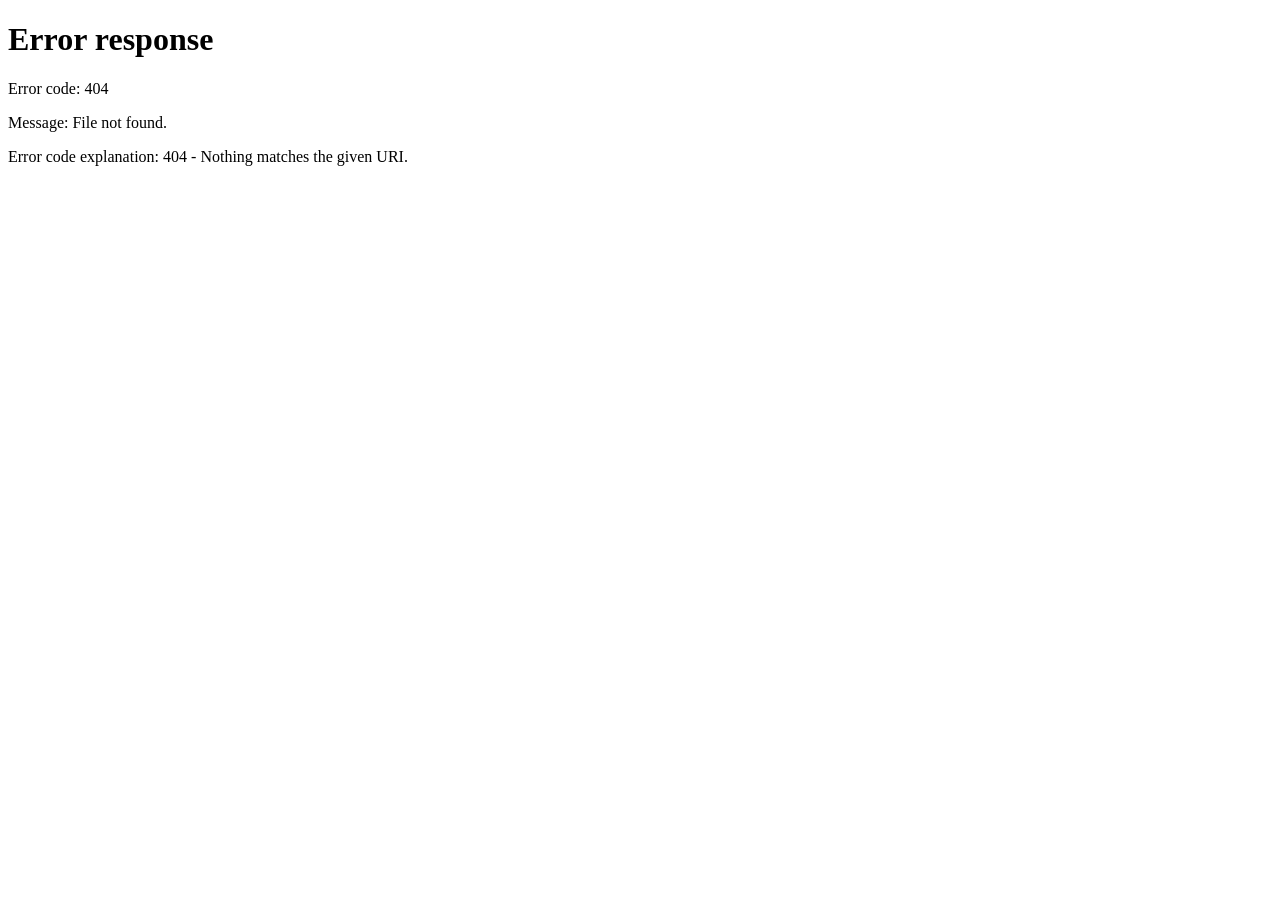
==== status-button/static/templates/index.html @ 2630aa00 "UPdating before heading to work" ====
<!DOCTYPE html>
<html lang="en">
<head>
<meta charset="UTF-8">
<meta name="viewport" content="width=device-width, initial-scale=1.0">
<title>PICO CTRL</title>
<style>
@import url('https://fonts.googleapis.com/css2?family=Share+Tech+Mono&family=Orbitron:wght@400;700;900&display=swap');
:root{
  --red:#ff2233;--green:#00ff88;--purple:#cc44ff;--black:#000;
  --bg:#050508;--panel:#0a0a10;--panel2:#0d0d16;
  --border:#1a1a2e;--bord2:#252540;
  --text:#c0c0d0;--dim:#404055;--act:#fff;
  --gr:rgba(255,34,51,.4);--gg:rgba(0,255,136,.4);--gp:rgba(204,68,255,.4);--gw:rgba(255,255,255,.15);
}
*,*::before,*::after{margin:0;padding:0;box-sizing:border-box;}
body{background:var(--bg);color:var(--text);font-family:'Share Tech Mono',monospace;min-height:100vh;display:flex;flex-direction:column;align-items:center;padding:20px 16px 60px;overflow-x:hidden;}
body::before{content:'';position:fixed;inset:0;background:repeating-linear-gradient(0deg,transparent,transparent 2px,rgba(0,0,0,.07) 2px,rgba(0,0,0,.07) 4px);pointer-events:none;z-index:9999;}
body::after{content:'';position:fixed;top:0;left:0;right:0;height:2px;background:linear-gradient(90deg,transparent,var(--green),transparent);z-index:9998;opacity:.5;}
.w{width:100%;max-width:500px;}
header{display:flex;align-items:center;justify-content:space-between;margin-bottom:20px;padding-bottom:14px;border-bottom:1px solid var(--border);}
.logo{font-family:'Orbitron',sans-serif;font-weight:900;font-size:20px;letter-spacing:8px;color:var(--act);}
.logo span{color:var(--green);text-shadow:0 0 16px var(--gg);}
.spill{display:flex;align-items:center;gap:7px;font-size:10px;letter-spacing:2px;color:var(--dim);}
.sdot{width:7px;height:7px;border-radius:50%;background:var(--dim);transition:all .4s;flex-shrink:0;}
.sdot.on{background:var(--green);box-shadow:0 0 10px var(--gg);animation:pulse 2s infinite;}
.sdot.err{background:var(--red);box-shadow:0 0 10px var(--gr);}
.sdot.bsy{background:var(--purple);box-shadow:0 0 10px var(--gp);animation:pulse .5s infinite;}
@keyframes pulse{0%,100%{opacity:1}50%{opacity:.3}}
.ip-row{display:flex;gap:6px;margin-bottom:18px;}
.ip-inp{flex:1;background:var(--panel);border:1px solid var(--border);color:var(--act);font-family:'Share Tech Mono',monospace;font-size:13px;padding:9px 13px;outline:none;letter-spacing:1px;transition:border-color .2s,box-shadow .2s;}
.ip-inp:focus{border-color:var(--green);box-shadow:0 0 0 1px var(--green);}
.ip-inp::placeholder{color:var(--dim);}
.bxs{background:transparent;border:1px solid var(--bord2);color:var(--dim);font-family:'Orbitron',sans-serif;font-size:9px;font-weight:700;letter-spacing:2px;padding:9px 12px;cursor:pointer;transition:all .2s;}
.bxs:hover,.bxs.ap{border-color:var(--green);color:var(--green);}
.bxs.ap{box-shadow:0 0 8px var(--gg);}
.bping{background:transparent;border:1px solid var(--green);color:var(--green);font-family:'Orbitron',sans-serif;font-size:9px;font-weight:700;letter-spacing:2px;padding:9px 14px;cursor:pointer;transition:all .2s;}
.bping:hover{background:var(--green);color:var(--black);box-shadow:0 0 20px var(--gg);}
.navbtn{background:transparent;border:1px solid var(--border);color:var(--dim);font-family:'Orbitron',sans-serif;font-size:8px;letter-spacing:2px;padding:5px 9px;cursor:pointer;transition:all .2s;text-decoration:none;display:inline-block;}
.navbtn:hover{border-color:var(--green);color:var(--green);}
.navbtn.exit:hover{border-color:var(--red);color:var(--red);}
.tabs{display:grid;grid-template-columns:repeat(5,1fr);border:1px solid var(--border);margin-bottom:18px;background:var(--panel);}
.tab{background:transparent;border:none;color:var(--dim);font-family:'Orbitron',sans-serif;font-size:8px;font-weight:700;letter-spacing:1px;padding:12px 2px;cursor:pointer;transition:all .2s;border-bottom:2px solid transparent;}
.tab:not(:last-child){border-right:1px solid var(--border);}
.tab.on{color:var(--act);border-bottom-color:var(--act);background:rgba(255,255,255,.02);}
.tab-panel{display:none;}.tab-panel.on{display:block;}
.lbl{font-size:9px;letter-spacing:4px;color:var(--dim);margin-bottom:8px;display:flex;align-items:center;gap:10px;}
.lbl::after{content:'';flex:1;height:1px;background:var(--border);}
/* LCD */
.lcd-wrap{display:flex;justify-content:center;margin-bottom:22px;}
.lcd-bez{width:210px;height:210px;border-radius:50%;background:radial-gradient(circle at 35% 35%,#1a1a2e,#050508);border:3px solid #111122;box-shadow:0 0 0 1px #0a0a18,0 20px 60px rgba(0,0,0,.8),inset 0 1px 0 rgba(255,255,255,.05);display:flex;align-items:center;justify-content:center;position:relative;}
.lcd-bez::before{content:'';position:absolute;inset:6px;border-radius:50%;border:1px solid rgba(255,255,255,.04);pointer-events:none;}
.lcd-scr{width:186px;height:186px;border-radius:50%;display:flex;align-items:center;justify-content:center;transition:background .5s,box-shadow .5s;overflow:hidden;background:#080810;}
.lcd-scr.cr{background:#bb0010;box-shadow:0 0 40px rgba(187,0,16,.5);}
.lcd-scr.cg{background:#005522;box-shadow:0 0 40px rgba(0,160,80,.4);}
.lcd-scr.cp{background:#550077;box-shadow:0 0 40px rgba(140,0,200,.4);}
.lcd-scr.rr{background:radial-gradient(circle,#0a0a14 52%,#bb0010 52%);}
.lcd-scr.rg{background:radial-gradient(circle,#0a0a14 52%,#005522 52%);}
.lcd-scr.rp{background:radial-gradient(circle,#0a0a14 52%,#550077 52%);}
.lcd-cnt{font-family:'Orbitron',sans-serif;font-weight:900;font-size:12px;letter-spacing:1px;text-align:center;padding:10px;line-height:1.35;color:white;z-index:2;}
.lcd-fng{font-size:44px;animation:fbnc 1.6s ease-in-out infinite;}
@keyframes fbnc{0%,100%{transform:translateY(10px)}50%{transform:translateY(-10px)}}
/* Grids */
.g3{display:grid;grid-template-columns:repeat(3,1fr);gap:7px;margin-bottom:18px;}
.g2{display:grid;grid-template-columns:1fr 1fr;gap:7px;margin-bottom:18px;}
/* State / mode / display buttons */
.sbtn{background:var(--panel);border:1px solid var(--border);color:var(--dim);font-family:'Orbitron',sans-serif;font-size:10px;font-weight:700;letter-spacing:3px;padding:13px 6px;cursor:pointer;transition:all .2s;position:relative;overflow:hidden;}
.sbtn::after{content:'';position:absolute;bottom:0;left:0;right:0;height:2px;background:currentColor;transform:scaleX(0);transition:transform .25s;}
.sbtn:hover::after,.sbtn.on::after{transform:scaleX(1);}
.sbtn.sr.on,.sbtn.sr:hover{color:var(--red);border-color:var(--red);box-shadow:0 0 18px var(--gr);}
.sbtn.sg.on,.sbtn.sg:hover{color:var(--green);border-color:var(--green);box-shadow:0 0 18px var(--gg);}
.sbtn.sp.on,.sbtn.sp:hover{color:var(--purple);border-color:var(--purple);box-shadow:0 0 18px var(--gp);}
.mbtn{background:var(--panel);border:1px solid var(--border);color:var(--dim);font-family:'Share Tech Mono',monospace;font-size:11px;letter-spacing:2px;padding:11px 6px;cursor:pointer;transition:all .2s;display:flex;flex-direction:column;align-items:center;gap:5px;}
.mico{font-size:17px;line-height:1;}
.mbtn.on,.mbtn:hover{color:var(--act);border-color:var(--act);background:rgba(255,255,255,.02);}
.dbtn{background:var(--panel);border:1px solid var(--border);color:var(--dim);font-family:'Share Tech Mono',monospace;font-size:11px;letter-spacing:2px;padding:14px 6px;cursor:pointer;transition:all .2s;display:flex;flex-direction:column;align-items:center;gap:7px;}
.dbtn .ico{font-size:22px;}
.dbtn.on,.dbtn:hover{color:var(--act);border-color:var(--act);background:rgba(255,255,255,.02);}
.dbtn.dp.on,.dbtn.dp:hover{color:var(--green);border-color:var(--green);box-shadow:0 0 14px var(--gg);}
.dbtn.df.on,.dbtn.df:hover{color:var(--red);border-color:var(--red);box-shadow:0 0 14px var(--gr);}
.dbtn.dm.on,.dbtn.dm:hover{color:var(--purple);border-color:var(--purple);box-shadow:0 0 14px var(--gp);}
/* Message */
.msgp{overflow:hidden;transition:max-height .3s,opacity .3s;max-height:0;opacity:0;}
.msgp.op{max-height:130px;opacity:1;margin-bottom:18px;}
.msgi{width:100%;background:var(--panel);border:1px solid var(--border);border-bottom:none;color:var(--act);font-family:'Orbitron',sans-serif;font-size:13px;font-weight:700;letter-spacing:2px;padding:12px 14px;outline:none;text-transform:uppercase;transition:border-color .2s;}
.msgi:focus{border-color:var(--purple);}
.msgh{background:var(--panel);border:1px solid var(--border);padding:5px 14px;font-size:9px;letter-spacing:2px;color:var(--dim);display:flex;justify-content:space-between;}
.cc{transition:color .2s;}.cc.w{color:var(--red);}
/* Transmit */
.txbtn{width:100%;background:transparent;border:1px solid var(--act);color:var(--act);font-family:'Orbitron',sans-serif;font-size:12px;font-weight:900;letter-spacing:7px;padding:15px;cursor:pointer;transition:all .25s;margin-bottom:18px;position:relative;overflow:hidden;}
.txbtn::before{content:'';position:absolute;inset:0;background:var(--act);transform:scaleX(0);transform-origin:left;transition:transform .3s;z-index:0;}
.txbtn:hover::before{transform:scaleX(1);}
.txbtn:hover{color:var(--black);}
.txbtn span{position:relative;z-index:1;}
.txbtn:disabled{border-color:var(--dim);color:var(--dim);cursor:not-allowed;}
.txbtn:disabled::before{display:none;}
/* Cards */
.card{background:var(--panel);border:1px solid var(--border);padding:14px;margin-bottom:18px;}
.ctitle{font-family:'Orbitron',sans-serif;font-size:9px;font-weight:700;letter-spacing:4px;color:var(--dim);margin-bottom:12px;display:flex;align-items:center;gap:8px;}
.ctitle::after{content:'';flex:1;height:1px;background:var(--border);}
/* Forms */
.frow{display:grid;grid-template-columns:1fr 1fr;gap:8px;margin-bottom:10px;}
.fgrp{display:flex;flex-direction:column;gap:4px;}
.flbl{font-size:9px;letter-spacing:3px;color:var(--dim);}
.fi,.fsel{background:#060609;border:1px solid var(--border);color:var(--act);font-family:'Share Tech Mono',monospace;font-size:12px;padding:8px 10px;outline:none;width:100%;transition:border-color .2s;appearance:none;}
.fi:focus,.fsel:focus{border-color:var(--green);}
.fi::placeholder{color:var(--dim);}
/* Sliders */
.srow{display:flex;flex-direction:column;gap:3px;margin-bottom:8px;}
.slbl{font-size:9px;letter-spacing:3px;color:var(--dim);display:flex;justify-content:space-between;}
input[type=range]{width:100%;accent-color:var(--green);height:4px;cursor:pointer;background:var(--border);outline:none;border:none;-webkit-appearance:none;appearance:none;border-radius:0;}
input[type=range]::-webkit-slider-thumb{-webkit-appearance:none;width:12px;height:12px;background:var(--green);box-shadow:0 0 6px var(--gg);cursor:pointer;}
/* Days */
.drow{display:grid;grid-template-columns:repeat(7,1fr);gap:4px;margin-bottom:10px;}
.dbtn2{background:#060609;border:1px solid var(--border);color:var(--dim);font-size:9px;letter-spacing:1px;padding:7px 2px;cursor:pointer;transition:all .15s;text-align:center;font-family:'Share Tech Mono',monospace;}
.dbtn2.on{color:var(--green);border-color:var(--green);background:rgba(0,255,136,.04);}
/* Small buttons */
.smbtn{background:#060609;border:1px solid var(--border);color:var(--dim);font-size:10px;letter-spacing:1px;padding:8px 4px;cursor:pointer;transition:all .15s;text-align:center;font-family:'Share Tech Mono',monospace;width:100%;}
.smbtn:hover,.smbtn.on{color:var(--act);border-color:var(--act);}
.badd{background:transparent;border:1px solid var(--green);color:var(--green);font-family:'Orbitron',sans-serif;font-size:10px;font-weight:700;letter-spacing:3px;padding:11px;cursor:pointer;transition:all .2s;width:100%;}
.badd:hover{background:var(--green);color:var(--black);box-shadow:0 0 20px var(--gg);}
.bdng{background:transparent;border:1px solid var(--red);color:var(--red);font-family:'Orbitron',sans-serif;font-size:10px;font-weight:700;letter-spacing:3px;padding:11px;cursor:pointer;transition:all .2s;width:100%;}
.bdng:hover{background:var(--red);color:var(--black);box-shadow:0 0 20px var(--gr);}
.brow{display:grid;grid-template-columns:1fr 1fr;gap:8px;margin-top:10px;}
/* Status */
.sline{font-size:10px;letter-spacing:2px;min-height:18px;margin-top:8px;transition:color .2s;}
.sline.ok{color:var(--green);}.sline.err{color:var(--red);}.sline.inf{color:var(--dim);}
/* Progress */
.prog{width:100%;height:3px;background:var(--border);margin-top:6px;display:none;}
.prog.sh{display:block;}
.pfill{height:100%;background:var(--green);transition:width .15s;width:0%;box-shadow:0 0 6px var(--gg);}
/* Drop zone */
.dz{border:2px dashed var(--bord2);padding:28px 16px;text-align:center;cursor:pointer;transition:all .2s;margin-bottom:12px;}
.dz:hover,.dz.ov{border-color:var(--green);background:rgba(0,255,136,.02);}
.dzi{font-size:30px;margin-bottom:8px;}.dzt{font-size:10px;letter-spacing:3px;color:var(--dim);}.dzs{font-size:9px;letter-spacing:2px;color:var(--dim);margin-top:4px;}
/* Image controls */
.imgc{display:none;flex-direction:column;gap:10px;}.imgc.sh{display:flex;}
.pvrow{display:grid;grid-template-columns:1fr 1fr;gap:12px;align-items:center;}
.pvlbl{font-size:9px;letter-spacing:3px;color:var(--dim);text-align:center;margin-bottom:5px;}
.srcpv{width:100%;aspect-ratio:1;object-fit:contain;border:1px solid var(--border);background:#000;display:block;}
.rclip{width:100px;height:100px;border-radius:50%;overflow:hidden;border:2px solid var(--bord2);box-shadow:0 0 20px rgba(0,0,0,.6);margin:0 auto;}
.rclip canvas{display:block;}
/* Draw canvas */
.draw-outer{display:flex;justify-content:center;background:#000;border:1px solid var(--border);padding:10px;position:relative;margin-bottom:8px;overflow:hidden;}
#drawCanvas{display:block;cursor:crosshair;image-rendering:pixelated;touch-action:none;}
.ring-ov{position:absolute;pointer-events:none;z-index:10;border-radius:50%;box-shadow:0 0 0 9999px rgba(5,5,8,.72);}
.dtrow{display:grid;grid-template-columns:repeat(4,1fr);gap:6px;margin-bottom:8px;}
.dcsrow{display:flex;gap:6px;flex-wrap:wrap;margin-bottom:8px;align-items:center;}
.csw{width:28px;height:28px;border:2px solid transparent;cursor:pointer;transition:all .15s;flex-shrink:0;}
.csw.on{border-color:var(--act);box-shadow:0 0 8px rgba(255,255,255,.4);}
.ccinp{width:28px;height:28px;cursor:pointer;border:1px solid var(--border);background:transparent;padding:0;}
.dsz{display:flex;align-items:center;gap:8px;margin-bottom:8px;}
.dszpv{width:28px;height:28px;border:1px solid var(--border);background:#000;display:flex;align-items:center;justify-content:center;flex-shrink:0;}
.dacrow{display:grid;grid-template-columns:1fr 1fr 1fr;gap:6px;margin-bottom:8px;}
/* Saved drawings grid */
.saves-grid{display:grid;grid-template-columns:repeat(3,1fr);gap:8px;margin-bottom:12px;}
.save-card{background:#060609;border:1px solid var(--border);cursor:pointer;transition:all .2s;position:relative;aspect-ratio:1;overflow:hidden;}
.save-card:hover{border-color:var(--green);box-shadow:0 0 10px var(--gg);}
.save-card canvas{display:block;width:100%;height:100%;}
.save-card .save-name{position:absolute;bottom:0;left:0;right:0;background:rgba(0,0,0,.8);font-size:8px;letter-spacing:1px;color:var(--dim);padding:3px 4px;text-overflow:ellipsis;overflow:hidden;white-space:nowrap;}
.save-card .save-del{position:absolute;top:3px;right:3px;background:rgba(255,34,51,.8);color:white;border:none;font-size:9px;width:16px;height:16px;cursor:pointer;display:none;align-items:center;justify-content:center;line-height:1;}
.save-card:hover .save-del{display:flex;}
.save-card.selected{border-color:var(--green);box-shadow:0 0 12px var(--gg);}
.no-saves{color:var(--dim);font-size:11px;letter-spacing:2px;text-align:center;padding:20px;border:1px dashed var(--border);}
/* Button config */
.btn-seq{display:flex;flex-direction:column;gap:6px;margin-bottom:12px;}
.seq-item{background:#060609;border:1px solid var(--border);padding:10px 12px;display:flex;align-items:center;gap:10px;cursor:grab;}
.seq-item:active{cursor:grabbing;}
.seq-drag{color:var(--dim);font-size:14px;flex-shrink:0;}
.seq-preview{width:32px;height:32px;border-radius:50%;flex-shrink:0;border:1px solid var(--bord2);}
.seq-info{flex:1;}
.seq-label{font-size:10px;letter-spacing:1px;color:var(--act);}
.seq-sub{font-size:9px;letter-spacing:1px;color:var(--dim);margin-top:2px;}
.seq-del{background:transparent;border:1px solid var(--border);color:var(--dim);font-size:10px;padding:4px 8px;cursor:pointer;transition:all .15s;font-family:'Share Tech Mono',monospace;}
.seq-del:hover{color:var(--red);border-color:var(--red);}
.no-seq{color:var(--dim);font-size:11px;letter-spacing:2px;text-align:center;padding:20px;border:1px dashed var(--border);margin-bottom:12px;}
/* Add screen picker */
.screen-type-row{display:grid;grid-template-columns:repeat(4,1fr);gap:6px;margin-bottom:10px;}
.stbtn{background:#060609;border:1px solid var(--border);color:var(--dim);font-size:9px;letter-spacing:1px;padding:8px 4px;cursor:pointer;transition:all .15s;text-align:center;font-family:'Share Tech Mono',monospace;}
.stbtn.on{color:var(--act);border-color:var(--act);}
/* Job list */
.jlist{display:flex;flex-direction:column;gap:6px;margin-bottom:18px;}
.jcard{background:var(--panel);border:1px solid var(--border);padding:11px 13px;display:flex;align-items:center;gap:11px;transition:border-color .2s,opacity .2s;}
.jcard.off{opacity:.35;}
.jtime{font-family:'Orbitron',sans-serif;font-weight:700;font-size:15px;color:var(--act);min-width:48px;}
.jinfo{flex:1;}
.jmeta{font-size:10px;letter-spacing:1px;display:flex;align-items:center;gap:6px;}
.jdot{width:7px;height:7px;border-radius:50%;flex-shrink:0;}
.jr{background:var(--red);box-shadow:0 0 5px var(--gr);}
.jg{background:var(--green);box-shadow:0 0 5px var(--gg);}
.jp{background:var(--purple);box-shadow:0 0 5px var(--gp);}
.jdays{font-size:9px;letter-spacing:1px;color:var(--dim);margin-top:2px;}
.jacts{display:flex;gap:5px;}
.jb{background:transparent;border:1px solid var(--border);color:var(--dim);font-size:10px;padding:4px 7px;cursor:pointer;transition:all .15s;font-family:'Share Tech Mono',monospace;}
.jb:hover{color:var(--act);border-color:var(--act);}
.jb.del:hover{color:var(--red);border-color:var(--red);}
.jb.tog:hover{color:var(--green);border-color:var(--green);}
.nojobs{color:var(--dim);font-size:11px;letter-spacing:2px;text-align:center;padding:28px 16px;border:1px dashed var(--border);}
/* Colour picker row */
.colour-pick-row{display:flex;gap:6px;flex-wrap:wrap;margin-bottom:10px;}
.cpick{width:28px;height:28px;border:2px solid transparent;cursor:pointer;transition:all .15s;flex-shrink:0;}
.cpick.on{border-color:var(--act);box-shadow:0 0 8px rgba(255,255,255,.4);}
/* Log */
.logw{margin-top:4px;}
.log{background:var(--panel);border:1px solid var(--border);padding:10px;height:110px;overflow-y:auto;font-size:10px;line-height:1.9;letter-spacing:1px;}
.log::-webkit-scrollbar{width:3px;}
.log::-webkit-scrollbar-thumb{background:var(--border);}
.lr{display:flex;gap:10px;}
.lt{color:var(--dim);flex-shrink:0;}
.lm.ok{color:var(--green);}.lm.err{color:var(--red);}.lm.inf{color:var(--text);}
.spin{display:inline-block;width:10px;height:10px;border:2px solid currentColor;border-top-color:transparent;border-radius:50%;animation:sp .6s linear infinite;vertical-align:middle;margin-right:5px;}
@keyframes sp{to{transform:rotate(360deg)}}
</style>
</head>
<body>
<div class="w">

<header>
  <div class="logo">PICO<span>CTRL</span></div>
  <div style="display:flex;align-items:center;gap:10px;">
    <span id="userBadge" style="font-size:9px;letter-spacing:2px;color:var(--dim);"></span>
    <div class="spill"><div class="sdot" id="sDot"></div><span id="sTxt">OFFLINE</span></div>
    <a class="navbtn" href="/local">LOCAL</a>
    <a class="navbtn" href="/settings">SETTINGS</a>
    <button class="navbtn exit" onclick="doLogout()">EXIT</button>
  </div>
</header>

<div class="ip-row">
  <input class="ip-inp" id="ipIn" type="text" placeholder="192.168.1.52" value="192.168.1.52"/>
  <button class="bping" onclick="ping()">PING</button>
  <button class="bxs" id="pollBtn" onclick="togglePoll()">POLL</button>
  <button class="bxs" onclick="rebootPico()" style="border-color:var(--red);color:var(--red)">REBOOT</button>
</div>

<div class="tabs">
  <button class="tab on"  onclick="switchTab('ctrl')">CTRL</button>
  <button class="tab"     onclick="switchTab('media')">MEDIA</button>
  <button class="tab"     onclick="switchTab('draw')">DRAW</button>
  <button class="tab"     onclick="switchTab('btn')">BTN</button>
  <button class="tab"     onclick="switchTab('sched')">SCHED</button>
</div>

<!-- ═══════════ CONTROL ═══════════ -->
<div class="tab-panel on" id="tab-ctrl">
  <div class="lcd-wrap">
    <div class="lcd-bez">
      <div class="lcd-scr cg" id="lcdScr"><div class="lcd-cnt" id="lcdCnt"></div></div>
    </div>
  </div>
  <div class="lbl">Colour State</div>
  <div class="g3">
    <button class="sbtn sr"    onclick="selSt('red')">RED</button>
    <button class="sbtn sg on" onclick="selSt('green')">GREEN</button>
    <button class="sbtn sp"    onclick="selSt('purple')">PURPLE</button>
  </div>
  <div class="lbl">Display Mode</div>
  <div class="g3">
    <button class="mbtn on" data-m="solid" onclick="selMd('solid')"><span class="mico">◼</span>SOLID</button>
    <button class="mbtn" data-m="ring"     onclick="selMd('ring')"><span class="mico">◯</span>RING</button>
    <button class="mbtn" data-m="flash"    onclick="selMd('flash')"><span class="mico">⚡</span>FLASH</button>
  </div>
  <div class="lbl">Display Type</div>
  <div style="display:grid;grid-template-columns:1fr 1fr 1fr 1fr;gap:6px;margin-bottom:18px">
    <button class="dbtn dp on" onclick="selDp('plain')"><span class="ico">🎨</span>PLAIN</button>
    <button class="dbtn df"    onclick="selDp('finger')"><span class="ico">🖕</span>FINGER</button>
    <button class="dbtn dm"    onclick="selDp('message')" style="grid-column:span 2"><span class="ico">💬</span>MESSAGE</button>
  </div>
  <div class="msgp" id="msgP">
    <input class="msgi" id="msgI" type="text" maxlength="28" placeholder="TYPE YOUR MESSAGE..." oninput="onMsg()"/>
    <div class="msgh"><span>MAX 28 · AUTO SIZED</span><span class="cc" id="cc">0 / 28</span></div>
  </div>
  <button class="txbtn" id="txBtn" onclick="transmit()"><span id="txLbl">TRANSMIT</span></button>
</div>

<!-- ═══════════ MEDIA ═══════════ -->
<div class="tab-panel" id="tab-media">
  <div class="card">
    <div class="ctitle">GIF565 FROM PICO FLASH</div>
    <div style="font-size:9px;letter-spacing:2px;color:var(--dim);margin-bottom:10px;line-height:1.8">
      CONVERT: python gif_converter.py anim.gif out.gif565<br>
      UPLOAD: mpremote cp out.gif565 :out.gif565
    </div>
    <div class="fgrp" style="margin-bottom:10px">
      <label class="flbl">FILE PATH ON PICO</label>
      <input class="fi" id="gif565P" type="text" placeholder="output.gif565"/>
    </div>
    <div class="brow">
      <button class="badd" onclick="playGif565()">▶ PLAY</button>
      <button class="bdng" onclick="clearMedia()">✕ CLEAR</button>
    </div>
    <div class="sline inf" id="gif565St"></div>
  </div>
  <div class="card">
    <div class="ctitle">IMAGE FROM URL</div>
    <div class="fgrp" style="margin-bottom:8px">
      <label class="flbl">URL (.bmp or .bin)</label>
      <input class="fi" id="imgUrlI" type="text" placeholder="http://192.168.1.x:8080/photo.bmp"/>
    </div>
    <div class="brow">
      <button class="badd" onclick="loadImgUrl()">▶ LOAD</button>
      <button class="bdng" onclick="clearMedia()">✕ CLEAR</button>
    </div>
    <div class="sline inf" id="imgUrlSt"></div>
  </div>
  <div class="card">
    <div class="ctitle">UPLOAD &amp; FORMAT IMAGE</div>
    <div class="dz" id="dz" onclick="document.getElementById('fIn').click()" ondragover="onDragOv(event)" ondragleave="onDragLv(event)" ondrop="onDrop(event)">
      <div class="dzi">🖼</div><div class="dzt">DROP IMAGE OR CLICK TO BROWSE</div><div class="dzs">PNG · JPG · GIF · WEBP · BMP</div>
      <input type="file" id="fIn" accept="image/*" style="display:none" onchange="onFSel(event)"/>
    </div>
    <div class="imgc" id="imgC">
      <div class="pvrow">
        <div><div class="pvlbl">SOURCE</div><canvas id="srcC" class="srcpv"></canvas></div>
        <div><div class="pvlbl">PREVIEW</div><div class="rclip"><canvas id="pvC" width="100" height="100"></canvas></div></div>
      </div>
      <div><div class="flbl" style="margin-bottom:5px">FIT MODE</div>
        <div style="display:grid;grid-template-columns:repeat(3,1fr);gap:6px">
          <button class="smbtn on" id="fitFill"    onclick="setFit('fill')">⬛ FILL</button>
          <button class="smbtn"    id="fitFit"     onclick="setFit('fit')">🔲 FIT</button>
          <button class="smbtn"    id="fitStretch" onclick="setFit('stretch')">↔ STRETCH</button>
        </div>
      </div>
      <div class="srow"><div class="slbl"><span>BRIGHTNESS</span><span id="brV">100</span></div><input type="range" id="brS" min="20" max="200" value="100" oninput="onAdj()"/></div>
      <div class="srow"><div class="slbl"><span>CONTRAST</span><span id="coV">100</span></div><input type="range" id="coS" min="20" max="200" value="100" oninput="onAdj()"/></div>
      <div class="srow"><div class="slbl"><span>SATURATION</span><span id="saV">100</span></div><input type="range" id="saS" min="0" max="200" value="100" oninput="onAdj()"/></div>
      <div><div class="flbl" style="margin-bottom:5px">ROTATION</div>
        <div style="display:grid;grid-template-columns:repeat(4,1fr);gap:4px">
          <button class="smbtn on" id="rot0"   onclick="setRot(0)">0°</button>
          <button class="smbtn"    id="rot90"  onclick="setRot(90)">90°</button>
          <button class="smbtn"    id="rot180" onclick="setRot(180)">180°</button>
          <button class="smbtn"    id="rot270" onclick="setRot(270)">270°</button>
        </div>
      </div>
      <div><div class="flbl" style="margin-bottom:5px">FLIP</div>
        <div style="display:grid;grid-template-columns:1fr 1fr;gap:6px">
          <button class="smbtn" id="flipH" onclick="toggleFlip('h')">↔ FLIP H</button>
          <button class="smbtn" id="flipV" onclick="toggleFlip('v')">↕ FLIP V</button>
        </div>
      </div>
      <div class="brow">
        <button class="badd" onclick="sendUpload()">▶ SEND TO PICO</button>
        <button class="bdng" onclick="clearUpload()">✕ CLEAR</button>
      </div>
      <div class="prog" id="upProg"><div class="pfill" id="upFill"></div></div>
      <div class="sline inf" id="upSt"></div>
    </div>
  </div>
</div>

<!-- ═══════════ DRAW ═══════════ -->
<div class="tab-panel" id="tab-draw">
  <div class="card">
    <div class="ctitle">DRAW FOR DISPLAY</div>
    <div class="draw-outer">
      <canvas id="drawCanvas" width="240" height="240" style="width:240px;height:240px;"></canvas>
      <div class="ring-ov" id="ringOv" style="width:240px;height:240px;top:10px;left:50%;transform:translateX(-50%);"></div>
    </div>
    <div style="font-size:9px;letter-spacing:2px;color:var(--dim);text-align:center;margin-bottom:10px">240×240 · ROUND DISPLAY PREVIEW</div>

    <div class="lbl">Tool</div>
    <div class="dtrow">
      <button class="smbtn on" id="tPen"     onclick="setTool('pen')">✏ PEN</button>
      <button class="smbtn"    id="tLine"    onclick="setTool('line')">╱ LINE</button>
      <button class="smbtn"    id="tRect"    onclick="setTool('rect')">▭ RECT</button>
      <button class="smbtn"    id="tCircle"  onclick="setTool('circle')">○ CIRC</button>
      <button class="smbtn"    id="tFill"    onclick="setTool('fill')">🪣 FILL</button>
      <button class="smbtn"    id="tEraser"  onclick="setTool('eraser')">◻ ERASE</button>
      <button class="smbtn"    id="tEyedrop" onclick="setTool('eyedrop')">💉 PICK</button>
      <button class="smbtn"    id="tText"    onclick="setTool('text')">T TEXT</button>
    </div>

    <div class="lbl">Colour</div>
    <div class="dcsrow" id="palette">
      <div class="csw on" style="background:#fff"    onclick="setCol('#ffffff')" data-c="#ffffff"></div>
      <div class="csw"    style="background:#ff2233" onclick="setCol('#ff2233')" data-c="#ff2233"></div>
      <div class="csw"    style="background:#00ff88" onclick="setCol('#00ff88')" data-c="#00ff88"></div>
      <div class="csw"    style="background:#cc44ff" onclick="setCol('#cc44ff')" data-c="#cc44ff"></div>
      <div class="csw"    style="background:#ffee00" onclick="setCol('#ffee00')" data-c="#ffee00"></div>
      <div class="csw"    style="background:#00ccff" onclick="setCol('#00ccff')" data-c="#00ccff"></div>
      <div class="csw"    style="background:#ff8800" onclick="setCol('#ff8800')" data-c="#ff8800"></div>
      <div class="csw"    style="background:#000;border-color:#333" onclick="setCol('#000000')" data-c="#000000"></div>
      <input type="color" class="ccinp" id="custCol" value="#ffffff" oninput="setCol(this.value)"/>
    </div>

    <div class="lbl">Brush Size</div>
    <div class="dsz">
      <div class="dszpv"><div id="szDot" style="border-radius:50%;background:white;width:4px;height:4px;"></div></div>
      <input type="range" id="szS" min="1" max="40" value="4" oninput="onSz()" style="flex:1"/>
      <span style="font-size:11px;color:var(--dim);min-width:24px" id="szV">4</span>
    </div>

    <div id="txtPanel" style="display:none;margin-bottom:8px">
      <div class="flbl" style="margin-bottom:4px">TEXT TO STAMP</div>
      <input class="fi" id="drawTxt" type="text" placeholder="Type then click canvas..."/>
    </div>

    <div class="lbl">Canvas Actions</div>
    <div class="dacrow">
      <button class="smbtn" onclick="undoDr()">↩ UNDO</button>
      <button class="smbtn" onclick="clearDr()">🗑 CLEAR</button>
      <button class="smbtn" onclick="fillBg()">■ FILL BG</button>
    </div>

    <div class="frow">
      <div class="fgrp">
        <label class="flbl">BACKGROUND</label>
        <input type="color" id="bgCol" value="#000000" class="fi" style="height:36px;padding:2px 6px;cursor:pointer"/>
      </div>
      <div class="fgrp">
        <label class="flbl">RING GUIDE</label>
        <button class="smbtn on" id="rgBtn" onclick="toggleRing()" style="height:36px">◯ ON</button>
      </div>
    </div>

    <div class="brow" style="margin-bottom:10px">
      <button class="badd" onclick="sendDraw()">▶ SEND TO PICO</button>
      <button class="badd" style="border-color:var(--purple);color:var(--purple)" onclick="openSaveDialog()">💾 SAVE</button>
    </div>
    <div class="prog" id="drProg"><div class="pfill" id="drFill"></div></div>
    <div class="sline inf" id="drSt"></div>
  </div>

  <!-- Save dialog -->
  <div class="card" id="saveDialog" style="display:none">
    <div class="ctitle">SAVE DRAWING</div>
    <div class="fgrp" style="margin-bottom:10px">
      <label class="flbl">NAME</label>
      <input class="fi" id="saveNameI" type="text" placeholder="MY DRAWING" maxlength="20"/>
    </div>
    <div class="brow">
      <button class="badd" onclick="confirmSave()">💾 SAVE</button>
      <button class="bdng" onclick="closeSaveDialog()">✕ CANCEL</button>
    </div>
  </div>

  <!-- Saved drawings -->
  <div class="card">
    <div class="ctitle">SAVED DRAWINGS</div>
    <div id="savesGrid" class="saves-grid"><div class="no-saves" style="grid-column:span 3">NO SAVED DRAWINGS</div></div>
    <div class="sline inf" id="savesSt"></div>
  </div>
</div>

<!-- ═══════════ BUTTON CONFIG ═══════════ -->
<div class="tab-panel" id="tab-btn">
  <div class="card">
    <div class="ctitle">BUTTON SEQUENCE</div>
    <div style="font-size:9px;letter-spacing:2px;color:var(--dim);margin-bottom:12px;line-height:1.8">
      CLICKING THE BUTTON CYCLES THROUGH THIS LIST IN ORDER.
      DRAG ITEMS TO REORDER.
    </div>
    <div id="btnSeq" class="btn-seq"><div class="no-seq">NO SCREENS IN SEQUENCE</div></div>
    <div class="brow" style="margin-bottom:0">
      <button class="badd" onclick="pushSeqToPico()">▶ APPLY TO PICO</button>
      <button class="bdng" onclick="clearSeq()">✕ CLEAR ALL</button>
    </div>
    <div class="sline inf" id="seqSt"></div>
  </div>

  <div class="card">
    <div class="ctitle">ADD SCREEN</div>
    <div class="screen-type-row">
      <button class="stbtn on" id="stColour"  onclick="setScreenType('colour')">🎨 COLOUR</button>
      <button class="stbtn"    id="stFinger"  onclick="setScreenType('finger')">🖕 FINGER</button>
      <button class="stbtn"    id="stMessage" onclick="setScreenType('message')">💬 MSG</button>
      <button class="stbtn"    id="stSaved"   onclick="setScreenType('saved')">🖼 SAVED</button>
    </div>

    <!-- Colour picker -->
    <div id="addColourPanel">
      <div class="flbl" style="margin-bottom:6px">COLOUR</div>
      <div class="colour-pick-row">
        <div class="cpick on" style="background:#bb0010" data-col="red"    onclick="setAddCol('red')"></div>
        <div class="cpick"    style="background:#005522" data-col="green"  onclick="setAddCol('green')"></div>
        <div class="cpick"    style="background:#550077" data-col="purple" onclick="setAddCol('purple')"></div>
      </div>
      <div class="flbl" style="margin-bottom:6px">MODE</div>
      <div style="display:grid;grid-template-columns:repeat(3,1fr);gap:6px;margin-bottom:10px">
        <button class="smbtn on" id="addMdSolid" onclick="setAddMode('solid')">◼ SOLID</button>
        <button class="smbtn"    id="addMdRing"  onclick="setAddMode('ring')">◯ RING</button>
        <button class="smbtn"    id="addMdFlash" onclick="setAddMode('flash')">⚡ FLASH</button>
      </div>
    </div>

    <!-- Message panel -->
    <div id="addMsgPanel" style="display:none">
      <div class="flbl" style="margin-bottom:6px">COLOUR</div>
      <div class="colour-pick-row">
        <div class="cpick on" style="background:#bb0010" data-col="red"    onclick="setAddCol('red')"></div>
        <div class="cpick"    style="background:#005522" data-col="green"  onclick="setAddCol('green')"></div>
        <div class="cpick"    style="background:#550077" data-col="purple" onclick="setAddCol('purple')"></div>
      </div>
      <div class="fgrp" style="margin-bottom:10px">
        <label class="flbl">MESSAGE TEXT</label>
        <input class="fi" id="addMsgTxt" type="text" maxlength="28" placeholder="YOUR MESSAGE..." style="text-transform:uppercase"/>
      </div>
    </div>

    <!-- Saved drawings panel -->
    <div id="addSavedPanel" style="display:none">
      <div class="flbl" style="margin-bottom:6px">SELECT SAVED DRAWING</div>
      <div id="addSavedGrid" class="saves-grid" style="margin-bottom:10px">
        <div class="no-saves" style="grid-column:span 3">NO SAVED DRAWINGS</div>
      </div>
    </div>

    <button class="badd" onclick="addToSeq()">+ ADD TO SEQUENCE</button>
    <div class="sline inf" id="addSt"></div>
  </div>
</div>

<!-- ═══════════ SCHEDULE ═══════════ -->
<div class="tab-panel" id="tab-sched">
  <div class="card">
  <div class="ctitle">DEVICE SETTINGS</div>

  <div class="fgrp" style="margin-bottom:10px">
    <label class="flbl">HOSTNAME</label>
    <input class="fi" id="cfgHostname" type="text" maxlength="32"
           placeholder="picoctrl"
           style="text-transform:lowercase;letter-spacing:2px"/>
    <div style="font-size:9px;letter-spacing:2px;color:var(--dim);margin-top:4px">
      DEVICE WILL BE REACHABLE AT &lt;HOSTNAME&gt;.LOCAL AFTER REBOOT
    </div>
  </div>

  <div class="fgrp" style="margin-bottom:10px">
    <label class="flbl">WIFI SSID</label>
    <input class="fi" id="cfgSsid" type="text" maxlength="64" placeholder="Network name"/>
  </div>

  <div class="fgrp" style="margin-bottom:10px">
    <label class="flbl">WIFI PASSWORD</label>
    <input class="fi" id="cfgPass" type="password" maxlength="64" placeholder="Leave blank to keep current"/>
  </div>

  <div class="brow">
    <button class="badd"  onclick="saveDeviceConfig()">💾 SAVE</button>
    <button class="bxs"   onclick="loadDeviceConfig()" style="width:100%">↓ LOAD CURRENT</button>
  </div>
  <div class="sline inf" id="cfgSt"></div>
</div>
  <div class="card">
  <div class="ctitle">CLOCK SYNC</div>
  <div style="font-size:9px;letter-spacing:2px;color:var(--dim);margin-bottom:10px;line-height:1.8">
    PICO HAS NO BATTERY — CLOCK RESETS ON REBOOT.<br>
    SYNC FROM BROWSER OR USE NTP ON BOOT.
  </div>
  <div class="brow">
    <button class="badd" onclick="syncTime()">⏱ SYNC FROM BROWSER</button>
    <button class="bxs" style="width:100%" onclick="getTime()">? CHECK TIME</button>
  </div>
  <div class="sline inf" id="timeSt"></div>
</div>

  <div class="card">
    <div class="ctitle">NEW JOB</div>
    <div class="frow">
      <div class="fgrp"><label class="flbl">HOUR (0–23)</label><input class="fi" id="sHr" type="number" min="0" max="23" value="9"/></div>
      <div class="fgrp"><label class="flbl">MINUTE (0–59)</label><input class="fi" id="sMn" type="number" min="0" max="59" value="0"/></div>
    </div>
    <div class="flbl" style="margin-bottom:5px">DAYS (empty = every day)</div>
    <div class="drow" id="dRow">
      <button class="dbtn2" data-d="0" onclick="togDay(0)">MON</button>
      <button class="dbtn2" data-d="1" onclick="togDay(1)">TUE</button>
      <button class="dbtn2" data-d="2" onclick="togDay(2)">WED</button>
      <button class="dbtn2" data-d="3" onclick="togDay(3)">THU</button>
      <button class="dbtn2" data-d="4" onclick="togDay(4)">FRI</button>
      <button class="dbtn2" data-d="5" onclick="togDay(5)">SAT</button>
      <button class="dbtn2" data-d="6" onclick="togDay(6)">SUN</button>
    </div>
    <div class="frow">
      <div class="fgrp"><label class="flbl">COLOUR</label>
        <select class="fsel" id="sSt"><option value="red">RED</option><option value="green" selected>GREEN</option><option value="purple">PURPLE</option></select>
      </div>
      <div class="fgrp"><label class="flbl">MODE</label>
        <select class="fsel" id="sMo"><option value="solid" selected>SOLID</option><option value="ring">RING</option><option value="flash">FLASH</option></select>
      </div>
    </div>
    <div class="fgrp" style="margin-bottom:10px">
      <label class="flbl">DISPLAY TYPE</label>
      <select class="fsel" id="sDp" onchange="onScDisp()"><option value="plain">PLAIN</option><option value="finger">FINGER 🖕</option><option value="message">MESSAGE 💬</option></select>
    </div>
    <div id="sMsgW" style="display:none" class="fgrp" style="margin-bottom:10px">
      <label class="flbl">MESSAGE</label>
      <input class="fi" id="sMsg" type="text" maxlength="28" placeholder="YOUR MESSAGE..." style="text-transform:uppercase"/>
    </div>
    <button class="badd" onclick="addJob()">+ ADD JOB</button>
    <div class="sline inf" id="scSt"></div>
  </div>
  <div class="lbl">Scheduled Jobs</div>
  <div class="jlist" id="jList"><div class="nojobs">NO JOBS SCHEDULED</div></div>
</div>

<!-- Log -->
<div class="logw">
  <div class="lbl" style="margin-top:6px">Activity Log</div>
  <div class="log" id="log"></div>
</div>

</div>
<script>
// ════════════════════════════════════
// AUTH
// ════════════════════════════════════
const _picoAuth = (function() {
  try { return JSON.parse(sessionStorage.getItem('pico_auth') || 'null'); } catch { return null; }
})();
if (!_picoAuth || !_picoAuth.token) {
  window.location.href = '/login';
  throw new Error('unauthenticated');
}
// Inject auth header into every fetch
const _origFetch = window.fetch;
window.fetch = function(url, opts) {
  opts = Object.assign({}, opts);
  opts.headers = Object.assign({'Authorization': 'Bearer ' + _picoAuth.token}, opts.headers || {});
  return _origFetch(url, opts);
};
// Show user badge
document.getElementById('userBadge').textContent = (_picoAuth.name || '').toUpperCase() + ' · ' + (_picoAuth.role || '').toUpperCase();

async function doLogout() {
  try { await _origFetch('/logout', {method:'POST',headers:{'Content-Type':'application/json','Authorization':'Bearer '+_picoAuth.token},body:'{}'}); } catch {}
  sessionStorage.removeItem('pico_auth');
  window.location.href = '/login';
}

// ════════════════════════════════════
// CORE
// ════════════════════════════════════
let curSt='green',curMd='solid',curDp='plain',pollT=null,schedDays=[];
const DAYS=['MON','TUE','WED','THU','FRI','SAT','SUN'];
function ip(){return document.getElementById('ipIn').value.trim()||'192.168.1.52';}

async function loadDeviceConfig() {
  const st = document.getElementById('cfgSt');
  try {
    const r = await fetch(`http://${ip()}/config/device`,
                          { signal: AbortSignal.timeout(3000) });
    const d = await r.json();
    if (!r.ok) throw new Error(d.error);
    document.getElementById('cfgHostname').value = d.hostname || '';
    document.getElementById('cfgSsid').value     = d.wifi_ssid || '';
    document.getElementById('cfgPass').value      = '';
    st.className   = 'sline ok';
    st.textContent = `✓ HOSTNAME: ${d.hostname}.local`;
    lg(`Device config loaded: ${d.hostname}`, 'ok');
  } catch(e) {
    st.className   = 'sline err';
    st.textContent = `✗ ${e.message}`;
  }
}

async function saveDeviceConfig() {
  const st       = document.getElementById('cfgSt');
  const hostname = document.getElementById('cfgHostname').value.trim().toLowerCase();
  const ssid     = document.getElementById('cfgSsid').value.trim();
  const pass     = document.getElementById('cfgPass').value;

  if (!hostname) { st.className='sline err'; st.textContent='Hostname required'; return; }

  const body = { hostname };
  if (ssid) body.wifi_ssid = ssid;
  if (pass) body.wifi_password = pass;

  st.className   = 'sline inf';
  st.textContent = 'SAVING...';

  try {
    const r = await fetch(`http://${ip()}/config/device`, {
      method:  'POST',
      headers: { 'Content-Type': 'application/json' },
      body:    JSON.stringify(body),
      signal:  AbortSignal.timeout(5000)
    });
    const d = await r.json();
    if (!r.ok) throw new Error(d.error);

    st.className   = 'sline ok';
    st.textContent = `✓ SAVED · ${d.hostname}.local · REBOOT TO APPLY`;
    lg(`✓ Hostname: ${d.hostname}`, 'ok');

    // Update the IP input hint
    document.getElementById('ipIn').placeholder = `${d.hostname}.local or IP`;

  } catch(e) {
    st.className   = 'sline err';
    st.textContent = `✗ ${e.message}`;
    lg(`✗ Config: ${e.message}`, 'err');
  }
}
function lg(m,t='inf'){
  const el=document.getElementById('log'),n=new Date().toTimeString().slice(0,8);
  const r=document.createElement('div');r.className='lr';
  r.innerHTML=`<span class="lt">${n}</span><span class="lm ${t}">${m}</span>`;
  el.appendChild(r);el.scrollTop=el.scrollHeight;
}

async function syncTime() {
  const st = document.getElementById('timeSt');
  const now = new Date();
  // JS weekday: 0=Sun, MicroPython: 0=Mon — convert
  const weekday = (now.getDay() + 6) % 7;
  const body = {
    year: now.getFullYear(), month: now.getMonth() + 1,
    day: now.getDate(), weekday,
    hour: now.getHours(), minute: now.getMinutes(),
    second: now.getSeconds()
  };
  try {
    const r = await fetch(`http://${ip()}/time`, {
      method: 'POST', headers: {'Content-Type': 'application/json'},
      body: JSON.stringify(body), signal: AbortSignal.timeout(5000)
    });
    const d = await r.json();
    if (!r.ok) throw new Error(d.error);
    st.className = 'sline ok';
    st.textContent = `✓ SYNCED ${String(d.hour).padStart(2,'0')}:${String(d.minute).padStart(2,'0')}`;
    lg('✓ Clock synced', 'ok');
  } catch(e) {
    st.className = 'sline err'; st.textContent = `✗ ${e.message}`;
  }
}

async function getTime() {
  const st = document.getElementById('timeSt');
  try {
    const r = await fetch(`http://${ip()}/time`, {signal: AbortSignal.timeout(3000)});
    const d = await r.json();
    if (!r.ok) throw new Error(d.error);
    st.className = 'sline ok';
    st.textContent = `${d.year}-${String(d.month).padStart(2,'0')}-${String(d.day).padStart(2,'0')} ${String(d.hour).padStart(2,'0')}:${String(d.minute).padStart(2,'0')}:${String(d.second).padStart(2,'0')}`;
  } catch(e) {
    st.className = 'sline err'; st.textContent = `✗ ${e.message}`;
  }
}

function switchTab(t){
  const names=['ctrl','media','draw','btn','sched'];
  document.querySelectorAll('.tab').forEach((b,i)=>b.classList.toggle('on',names[i]===t));
  document.querySelectorAll('.tab-panel').forEach(p=>p.classList.toggle('on',p.id===`tab-${t}`));
  if(t==='sched')loadJobs();
  if(t==='btn'){renderSeq();renderAddSavedGrid();}
  if(t==='draw')renderSavesGrid();
}

function setSt(s){
  const d=document.getElementById('sDot'),tx=document.getElementById('sTxt');
  d.className='sdot';
  if(s==='online'){d.classList.add('on');tx.textContent='ONLINE';}
  else if(s==='error'){d.classList.add('err');tx.textContent='ERROR';}
  else if(s==='busy'){d.classList.add('bsy');tx.textContent='BUSY';}
  else tx.textContent='OFFLINE';
}

async function rebootPico() {
  if (!confirm('Reboot the Pico?')) return;
  try {
    await fetch(`http://${ip()}/reboot`, {
      method: 'POST', headers: {'Content-Type': 'application/json'},
      body: JSON.stringify({}), signal: AbortSignal.timeout(3000)
    });
    setSt('error');
    stopPoll();
    lg('Pico rebooting — wait 5s then ping', 'inf');
    // Auto-ping after 6 seconds
    setTimeout(() => ping(), 6000);
  } catch(e) {
    lg(`Reboot: ${e.message}`, 'inf');
  }
}

// ════════════════════════════════════
// CONTROL TAB
// ════════════════════════════════════
function selSt(s){curSt=s;document.querySelectorAll('.sbtn').forEach(b=>b.classList.remove('on'));document.querySelector(`.sbtn.s${s[0]}`).classList.add('on');updLCD();}
function selMd(m){curMd=m;document.querySelectorAll('.mbtn').forEach(b=>b.classList.remove('on'));document.querySelector(`[data-m="${m}"]`).classList.add('on');updLCD();}
function selDp(d){
  curDp=d;
  document.querySelectorAll('.dbtn').forEach(b=>b.classList.remove('on'));
  const cls=d==='plain'?'.dp':d==='finger'?'.df':'.dm';
  document.querySelector(`.dbtn${cls}`).classList.add('on');
  const mp=document.getElementById('msgP');
  if(d==='message'){mp.classList.add('op');document.getElementById('msgI').focus();}
  else mp.classList.remove('op');
  updLCD();
}
function onMsg(){const v=document.getElementById('msgI').value,cc=document.getElementById('cc');cc.textContent=`${v.length} / 28`;cc.classList.toggle('w',v.length>20);updLCD();}
function updLCD(){
  const scr=document.getElementById('lcdScr'),cnt=document.getElementById('lcdCnt');
  scr.className='lcd-scr';scr.classList.add((curMd==='ring'?'r':'c')+curSt[0]);
  if(curDp==='finger')cnt.innerHTML='<div class="lcd-fng">🖕</div>';
  else if(curDp==='message'){const t=document.getElementById('msgI').value||'...';cnt.innerHTML=`<div style="font-family:Orbitron,sans-serif;font-weight:900;font-size:${t.length>7?'10px':'14px'};color:white;text-align:center;padding:6px;line-height:1.3">${t.toUpperCase()}</div>`;}
  else cnt.innerHTML='';
}
async function transmit(){
  if(_picoAuth.role!=='admin'){lg('Admin access required','err');return;}
  const btn=document.getElementById('txBtn'),lbl=document.getElementById('txLbl');
  btn.disabled=true;lbl.innerHTML='<span class="spin"></span>SENDING';
  const pay={state:curSt};
  if(curDp==='finger')pay.show_middle_finger=true;
  if(curDp==='message'){const m=document.getElementById('msgI').value.trim();if(!m){lg('Message empty','err');btn.disabled=false;lbl.textContent='TRANSMIT';return;}pay.message=m;}
  lg(`→ ${JSON.stringify(pay)}`,'inf');
  try{
    const r1=await fetch(`http://${ip()}/state`,{method:'POST',headers:{'Content-Type':'application/json'},body:JSON.stringify(pay),signal:AbortSignal.timeout(5000)});
    const d1=await r1.json();if(!r1.ok)throw new Error(d1.error||`HTTP ${r1.status}`);
    const r2=await fetch(`http://${ip()}/config`,{method:'POST',headers:{'Content-Type':'application/json'},body:JSON.stringify({mode:curMd}),signal:AbortSignal.timeout(5000)});
    if(!r2.ok){const d2=await r2.json();throw new Error(d2.error||`HTTP ${r2.status}`);}
    setSt('online');lg(`✓ ${curSt}/${curMd}/${curDp}`,'ok');
  }catch(e){setSt('error');lg(`✗ ${e.message}`,'err');}
  finally{btn.disabled=false;lbl.textContent='TRANSMIT';}
}
function startPoll(){
  if(pollT)return;document.getElementById('pollBtn').classList.add('ap');
  pollT=setInterval(async()=>{try{const r1=await fetch(`http://${ip()}/state`,{signal:AbortSignal.timeout(1000)});const d1=await r1.json();const r2=await fetch(`http://${ip()}/config`,{signal:AbortSignal.timeout(1000)});const d2=await r2.json();syncDev(d1,d2.mode);setSt('online');}catch{setSt('error');}},600);
  lg('Polling started','inf');
}
function stopPoll(){if(!pollT)return;clearInterval(pollT);pollT=null;document.getElementById('pollBtn').classList.remove('ap');lg('Polling stopped','inf');}
function togglePoll(){pollT?stopPoll():startPoll();}
function syncDev(d,mode){
  if(curSt!==d.state)selSt(d.state);if(curMd!==mode)selMd(mode);
  const nd=d.show_middle_finger?'finger':d.message?'message':'plain';
  if(curDp!==nd){selDp(nd);if(nd==='message'&&d.message){document.getElementById('msgI').value=d.message;onMsg();}}
}
async function ping() {
  lg(`Pinging ${ip()}...`, 'inf');
  setSt('busy');
  try {
    const r = await fetch(`http://${ip()}/health`, { signal: AbortSignal.timeout(3000) });
    if (!r.ok) throw new Error(`HTTP ${r.status}`);
    const d = await r.json();
    setSt('online');
    lg(`Online · uptime ${(d.uptime_ms/1000).toFixed(1)}s · RAM ${d.free_ram||'?'}B`, 'ok');

    // Load device config to show hostname
    try {
      const rc = await fetch(`http://${ip()}/config/device`,
                             { signal: AbortSignal.timeout(2000) });
      const dc = await rc.json();
      if (dc.hostname) {
        document.getElementById('cfgHostname').value = dc.hostname;
        lg(`Hostname: ${dc.hostname}.local`, 'inf');
      }
    } catch {}

    const rs = await fetch(`http://${ip()}/state`,  { signal: AbortSignal.timeout(2000) });
    const ds = await rs.json();
    const rconf = await fetch(`http://${ip()}/config`, { signal: AbortSignal.timeout(2000) });
    const dc2 = await rconf.json();
    syncDev(ds, dc2.mode);
    startPoll();
  } catch(e) {
    setSt('error'); stopPoll(); lg(`Ping failed: ${e.message}`, 'err');
  }
}

// ════════════════════════════════════
// MEDIA TAB
// ════════════════════════════════════
async function clearMedia(){
  try{await fetch(`http://${ip()}/image`,{method:'POST',headers:{'Content-Type':'application/json'},body:JSON.stringify({url:'clear'}),signal:AbortSignal.timeout(5000)});lg('Media cleared','ok');updLCD();}
  catch(e){lg(`✗ ${e.message}`,'err');}
}
async function playGif565(){
  const path=document.getElementById('gif565P').value.trim(),st=document.getElementById('gif565St');
  if(!path){lg('No path','err');return;}
  st.className='sline inf';st.textContent='LOADING...';
  try{
    const r=await fetch(`http://${ip()}/gif565`,{method:'POST',headers:{'Content-Type':'application/json'},body:JSON.stringify({path}),signal:AbortSignal.timeout(5000)});
    const d=await r.json();if(!r.ok)throw new Error(d.error||`HTTP ${r.status}`);
    st.className='sline ok';st.textContent=`✓ ${d.frames} FRAMES · ${d.delay_ms}ms/FRAME`;lg(`✓ Playing ${path}`,'ok');
  }catch(e){st.className='sline err';st.textContent=`✗ ${e.message}`;lg(`✗ gif565: ${e.message}`,'err');}
}
async function loadImgUrl(){
  const url=document.getElementById('imgUrlI').value.trim(),st=document.getElementById('imgUrlSt');
  if(!url){lg('Image URL empty','err');return;}st.className='sline inf';st.textContent='LOADING...';
  try{
    const r=await fetch(`http://${ip()}/image`,{method:'POST',headers:{'Content-Type':'application/json'},body:JSON.stringify({url}),signal:AbortSignal.timeout(60000)});
    const d=await r.json();if(!r.ok)throw new Error(d.error||`HTTP ${r.status}`);
    st.className='sline ok';st.textContent='✓ DISPLAYED';lg('✓ Image displayed','ok');
  }catch(e){st.className='sline err';st.textContent=`✗ ${e.message}`;lg(`✗ Image: ${e.message}`,'err');}
}
let srcImg=null,fitMd='fill',rot=0,fH=false,fV=false,pvCvs=null;
function onDragOv(e){e.preventDefault();document.getElementById('dz').classList.add('ov');}
function onDragLv(){document.getElementById('dz').classList.remove('ov');}
function onDrop(e){e.preventDefault();onDragLv();const f=e.dataTransfer.files[0];if(f&&f.type.startsWith('image/'))loadFile(f);}
function onFSel(e){const f=e.target.files[0];if(f)loadFile(f);}
function loadFile(file){
  const rd=new FileReader();rd.onload=e=>{const img=new Image();img.onload=()=>{
    srcImg=img;rot=0;fH=false;fV=false;
    ['brS','coS','saS'].forEach(id=>document.getElementById(id).value=100);
    ['brV','coV','saV'].forEach(id=>document.getElementById(id).textContent=100);
    const sc=document.getElementById('srcC');sc.width=img.width;sc.height=img.height;sc.getContext('2d').drawImage(img,0,0);
    document.getElementById('imgC').classList.add('sh');document.getElementById('dz').style.display='none';
    rendPv();lg(`Image: ${img.width}×${img.height}`,'ok');};img.src=e.target.result;};rd.readAsDataURL(file);
}
function setFit(m){fitMd=m;['Fill','Fit','Stretch'].forEach(n=>document.getElementById(`fit${n}`).classList.toggle('on',n.toLowerCase()===m));rendPv();}
function onAdj(){['br','co','sa'].forEach(k=>{document.getElementById(`${k}V`).textContent=document.getElementById(`${k}S`).value;});rendPv();}
function setRot(r){rot=r;[0,90,180,270].forEach(d=>document.getElementById(`rot${d}`).classList.toggle('on',d===r));rendPv();}
function toggleFlip(ax){if(ax==='h')fH=!fH;else fV=!fV;document.getElementById('flipH').classList.toggle('on',fH);document.getElementById('flipV').classList.toggle('on',fV);rendPv();}
function rendPv(){
  if(!srcImg)return;
  const S=240,off=document.createElement('canvas');off.width=S;off.height=S;
  const cx=off.getContext('2d');cx.fillStyle='#000';cx.fillRect(0,0,S,S);cx.save();
  cx.translate(S/2,S/2);if(fH)cx.scale(-1,1);if(fV)cx.scale(1,-1);cx.rotate(rot*Math.PI/180);
  const iw=srcImg.width,ih=srcImg.height;let dw,dh,dx,dy;
  if(fitMd==='stretch'){dw=S;dh=S;dx=-S/2;dy=-S/2;}
  else if(fitMd==='fit'){const sc=Math.min(S/iw,S/ih);dw=iw*sc;dh=ih*sc;dx=-dw/2;dy=-dh/2;}
  else{const sc=Math.max(S/iw,S/ih);dw=iw*sc;dh=ih*sc;dx=-dw/2;dy=-dh/2;}
  cx.filter=`brightness(${document.getElementById('brS').value}%) contrast(${document.getElementById('coS').value}%) saturate(${document.getElementById('saS').value}%)`;
  cx.drawImage(srcImg,dx,dy,dw,dh);cx.restore();pvCvs=off;
  document.getElementById('pvC').getContext('2d').drawImage(off,0,0,100,100);
}
// ── Corrected RGB565 conversion ──
function cvs2b64(canvas){
  const cx=canvas.getContext('2d'),px=cx.getImageData(0,0,240,240).data,buf=new Uint8Array(240*240*2);
  let i=0;
  for(let p=0;p<px.length;p+=4){
    const r=px[p],g=px[p+1],b=px[p+2];
    const c=((r&0xF8)<<8)|((g&0xFC)<<3)|(b>>3);
    // Correct byte order for framebuf
    buf[i++]=(c>>8)&0xFF;
    buf[i++]=c&0xFF;
  }
  let s='';for(let j=0;j<buf.length;j++)s+=String.fromCharCode(buf[j]);return btoa(s);
}
async function sendChunks(canvas, progId, fillId, stId, _attempt=0) {
  const st=document.getElementById(stId),pr=document.getElementById(progId),fi=document.getElementById(fillId);
  st.className='sline inf'; st.textContent='CLEARING RAM...';

  try {
    await fetch(`http://${ip()}/clear`, {
      method:'POST', headers:{'Content-Type':'application/json'},
      body:JSON.stringify({}), signal:AbortSignal.timeout(8000)
    });
  } catch(e) { lg(`Clear: ${e.message}`, 'inf'); }

  await new Promise(r => setTimeout(r, 500));

  st.textContent='CONVERTING...';
  await new Promise(r=>setTimeout(r,30));
  const b64=cvs2b64(canvas), CH=2000, tot=Math.ceil(b64.length/CH);
  pr.classList.add('sh');
  lg(`Sending ${tot} chunks`, 'inf');
  try {
    for(let i=0;i<tot;i++){
      fi.style.width=Math.round((i/tot)*100)+'%';
      st.textContent=`SENDING ${i+1} / ${tot}...`;
      const r=await fetch(`http://${ip()}/upload_chunk`,{
        method:'POST', headers:{'Content-Type':'application/json'},
        body:JSON.stringify({chunk:b64.slice(i*CH,(i+1)*CH),index:i,total:tot}),
        signal:AbortSignal.timeout(15000)
      });
      const d=await r.json();
      if(!r.ok) throw new Error(d.error||`HTTP ${r.status}`);
    }
    fi.style.width='100%';
    st.className='sline ok'; st.textContent='✓ SENT';
    lg('✓ Sent to Pico','ok');
  } catch(e) {
    const isMemErr = e.message.includes('Alloc failed') || e.message.includes('Not enough RAM');
    if (_attempt === 0 && isMemErr) {
      // Reboot once and retry — if it fails again, give up
      st.className='sline err';
      st.textContent='⚠ LOW RAM — REBOOTING PICO...';
      lg('Low RAM — rebooting Pico', 'inf');
      try {
        await fetch(`http://${ip()}/reboot`, {
          method:'POST', headers:{'Content-Type':'application/json'},
          body:JSON.stringify({}), signal:AbortSignal.timeout(3000)
        });
      } catch {}
      st.textContent='WAITING FOR REBOOT (15s)...';
      await new Promise(r => setTimeout(r, 15000));
      st.textContent='RETRYING...';
      await sendChunks(canvas, progId, fillId, stId, 1);  // _attempt=1 — no further retries
    } else {
      st.className='sline err'; st.textContent=`✗ ${e.message}`;
      lg(`✗ ${e.message}`, 'err');
    }
  } finally {
    setTimeout(()=>{pr.classList.remove('sh');fi.style.width='0%';},1500);
  }
}
async function sendUpload(){if(!pvCvs){lg('No image','err');return;}await sendChunks(pvCvs,'upProg','upFill','upSt');}
function clearUpload(){srcImg=null;pvCvs=null;document.getElementById('imgC').classList.remove('sh');document.getElementById('dz').style.display='block';document.getElementById('fIn').value='';document.getElementById('upSt').textContent='';}

// ════════════════════════════════════
// DRAW TAB
// ════════════════════════════════════
const DC=document.getElementById('drawCanvas'),DX=DC.getContext('2d');
let dTool='pen',dCol='#ffffff',dSz=4,drawing=false,lastX=0,lastY=0,snapSt=null,hist=[],showRing=true,bgC='#000000';

// Init canvas black
DX.fillStyle='#000000';DX.fillRect(0,0,240,240);hist.push(DX.getImageData(0,0,240,240));

function savHist(){hist.push(DX.getImageData(0,0,240,240));if(hist.length>30)hist.shift();}
function undoDr(){if(hist.length>1){hist.pop();DX.putImageData(hist[hist.length-1],0,0);}}
function clearDr(){DX.fillStyle=bgC;DX.fillRect(0,0,240,240);savHist();}
function fillBg(){bgC=document.getElementById('bgCol').value;clearDr();}
function toggleRing(){
  showRing=!showRing;
  const b=document.getElementById('rgBtn');b.textContent=showRing?'◯ ON':'◯ OFF';b.classList.toggle('on',showRing);
  document.getElementById('ringOv').style.display=showRing?'block':'none';
}
function setTool(t){
  dTool=t;
  // Only update the tool buttons — do NOT touch the canvas
  document.querySelectorAll('.dtrow .smbtn').forEach(b=>b.classList.remove('on'));
  const tid='t'+t.charAt(0).toUpperCase()+t.slice(1);
  const el=document.getElementById(tid);if(el)el.classList.add('on');
  document.getElementById('txtPanel').style.display=t==='text'?'block':'none';
  DC.style.cursor=t==='eyedrop'?'crosshair':t==='fill'?'cell':t==='text'?'text':'crosshair';
}
function setCol(c){
  dCol=c;
  document.querySelectorAll('.csw').forEach(s=>s.classList.toggle('on',s.dataset.c===c));
  document.getElementById('custCol').value=c;
}
function onSz(){dSz=parseInt(document.getElementById('szS').value);document.getElementById('szV').textContent=dSz;const d=document.getElementById('szDot'),sz=Math.min(dSz,24);d.style.width=sz+'px';d.style.height=sz+'px';}
function getPos(e){
  const r=DC.getBoundingClientRect(),sx=240/r.width,sy=240/r.height;
  const cx=(e.touches?e.touches[0].clientX:e.clientX)-r.left;
  const cy=(e.touches?e.touches[0].clientY:e.clientY)-r.top;
  return[cx*sx,cy*sy];
}
function floodFill(sx,sy,fc){
  sx=Math.floor(sx);sy=Math.floor(sy);
  const id=DX.getImageData(0,0,240,240),d=id.data,idx=(sy*240+sx)*4;
  const tr=d[idx],tg=d[idx+1],tb=d[idx+2];
  const fr=parseInt(fc.slice(1,3),16),fg=parseInt(fc.slice(3,5),16),fb=parseInt(fc.slice(5,7),16);
  if(tr===fr&&tg===fg&&tb===fb)return;
  const st=[[sx,sy]];
  while(st.length){const[x,y]=st.pop();if(x<0||x>=240||y<0||y>=240)continue;const i=(y*240+x)*4;if(d[i]!==tr||d[i+1]!==tg||d[i+2]!==tb)continue;d[i]=fr;d[i+1]=fg;d[i+2]=fb;d[i+3]=255;st.push([x+1,y],[x-1,y],[x,y+1],[x,y-1]);}
  DX.putImageData(id,0,0);
}
function pickCol(x,y){const px=DX.getImageData(Math.floor(x),Math.floor(y),1,1).data;const h='#'+[px[0],px[1],px[2]].map(v=>v.toString(16).padStart(2,'0')).join('');setCol(h);document.getElementById('custCol').value=h;setTool('pen');}
function stampTxt(x,y){const t=document.getElementById('drawTxt').value;if(!t)return;DX.save();DX.fillStyle=dCol;DX.font=`bold ${dSz*4+8}px Orbitron,monospace`;DX.textAlign='left';DX.fillText(t,x,y);DX.restore();savHist();}
function onDrStart(e){
  e.preventDefault();drawing=true;const[x,y]=getPos(e);lastX=x;lastY=y;
  if(dTool==='fill'){floodFill(x,y,dCol);savHist();return;}
  if(dTool==='eyedrop'){pickCol(x,y);return;}
  if(dTool==='text'){stampTxt(x,y);return;}
  if(['line','rect','circle'].includes(dTool)){snapSt=[x,y];return;}
  DX.beginPath();DX.arc(x,y,dSz/2,0,Math.PI*2);DX.fillStyle=dTool==='eraser'?bgC:dCol;DX.fill();
}
function onDrMove(e){
  e.preventDefault();if(!drawing)return;const[x,y]=getPos(e);
  if(dTool==='pen'||dTool==='eraser'){
    DX.beginPath();DX.moveTo(lastX,lastY);DX.lineTo(x,y);DX.strokeStyle=dTool==='eraser'?bgC:dCol;DX.lineWidth=dSz;DX.lineCap='round';DX.lineJoin='round';DX.stroke();lastX=x;lastY=y;
  }else if(snapSt&&['line','rect','circle'].includes(dTool)){
    DX.putImageData(hist[hist.length-1],0,0);
    DX.strokeStyle=dCol;DX.lineWidth=dSz;DX.lineCap='round';
    const[sx,sy]=snapSt;
    if(dTool==='line'){DX.beginPath();DX.moveTo(sx,sy);DX.lineTo(x,y);DX.stroke();}
    else if(dTool==='rect'){DX.strokeRect(sx,sy,x-sx,y-sy);}
    else{const rx=Math.abs(x-sx)/2,ry=Math.abs(y-sy)/2,cx=(sx+x)/2,cy=(sy+y)/2;DX.beginPath();DX.ellipse(cx,cy,rx,ry,0,0,Math.PI*2);DX.stroke();}
  }
}
function onDrEnd(){if(!drawing)return;drawing=false;snapSt=null;savHist();}
DC.addEventListener('mousedown',onDrStart);DC.addEventListener('mousemove',onDrMove);DC.addEventListener('mouseup',onDrEnd);DC.addEventListener('mouseleave',onDrEnd);
DC.addEventListener('touchstart',onDrStart,{passive:false});DC.addEventListener('touchmove',onDrMove,{passive:false});DC.addEventListener('touchend',onDrEnd);

async function sendDraw(){await sendChunks(DC,'drProg','drFill','drSt');}

// ════════════════════════════════════
// SAVED DRAWINGS
// ════════════════════════════════════
// Stored as { id, name, dataUrl } in localStorage
function getSaves(){try{return JSON.parse(localStorage.getItem('picoDrawings')||'[]');}catch{return[];}}
function putSaves(arr){localStorage.setItem('picoDrawings',JSON.stringify(arr));}

function openSaveDialog(){
  document.getElementById('saveNameI').value='';
  document.getElementById('saveDialog').style.display='block';
  document.getElementById('saveNameI').focus();
}
function closeSaveDialog(){document.getElementById('saveDialog').style.display='none';}

function confirmSave(){
  const name=document.getElementById('saveNameI').value.trim()||'DRAWING '+Date.now();
  const dataUrl=DC.toDataURL('image/png');
  const saves=getSaves();
  saves.push({id:Date.now(),name:name.toUpperCase(),dataUrl});
  putSaves(saves);
  closeSaveDialog();
  renderSavesGrid();
  lg(`Saved: ${name}`,'ok');
}

function deleteSave(id){
  const saves=getSaves().filter(s=>s.id!==id);
  putSaves(saves);renderSavesGrid();renderAddSavedGrid();
  // Also remove from button sequence if present
  btnSequence=btnSequence.filter(s=>!(s.type==='saved'&&s.saveId===id));
  renderSeq();
}

function loadSaveToCanvas(save){
  const img=new Image();
  img.onload=()=>{DX.clearRect(0,0,240,240);DX.drawImage(img,0,0,240,240);savHist();lg(`Loaded: ${save.name}`,'ok');};
  img.src=save.dataUrl;
}

function renderSavesGrid(){
  const saves=getSaves(),grid=document.getElementById('savesGrid');
  if(!saves.length){grid.innerHTML='<div class="no-saves" style="grid-column:span 3">NO SAVED DRAWINGS</div>';return;}
  grid.innerHTML=saves.map(s=>`
    <div class="save-card" onclick="loadSaveToCanvas(getSaves().find(x=>x.id===${s.id}))">
      <img src="${s.dataUrl}" style="width:100%;height:100%;object-fit:cover;display:block;"/>
      <div class="save-name">${s.name}</div>
      <button class="save-del" onclick="event.stopPropagation();deleteSave(${s.id})">✕</button>
    </div>`).join('');
}

function renderAddSavedGrid(){
  const saves=getSaves(),grid=document.getElementById('addSavedGrid');
  if(!saves.length){grid.innerHTML='<div class="no-saves" style="grid-column:span 3">NO SAVED DRAWINGS</div>';return;}
  grid.innerHTML=saves.map(s=>`
    <div class="save-card" id="addSave_${s.id}" onclick="selectAddSave(${s.id})">
      <img src="${s.dataUrl}" style="width:100%;height:100%;object-fit:cover;display:block;"/>
      <div class="save-name">${s.name}</div>
    </div>`).join('');
}

let selectedAddSave=null;
function selectAddSave(id){
  selectedAddSave=id;
  document.querySelectorAll('[id^="addSave_"]').forEach(el=>el.classList.remove('selected'));
  document.getElementById(`addSave_${id}`).classList.add('selected');
}

// ════════════════════════════════════
// BUTTON CONFIG
// ════════════════════════════════════
// btnSequence: array of screen descriptors
// { type:'colour'|'finger'|'message'|'saved', state, mode, message, saveId, name }
let btnSequence=[];
try{btnSequence=JSON.parse(localStorage.getItem('picoBtnSeq')||'[]');}catch{}

let addScreenType='colour',addColour='red',addMode='solid';

function setScreenType(t){
  addScreenType=t;
  document.querySelectorAll('.stbtn').forEach(b=>b.classList.remove('on'));
  document.getElementById(`st${t.charAt(0).toUpperCase()+t.slice(1)}`).classList.add('on');
  document.getElementById('addColourPanel').style.display=t==='colour'?'block':'none';
  document.getElementById('addMsgPanel').style.display=t==='message'?'block':'none';
  document.getElementById('addSavedPanel').style.display=t==='saved'?'block':'none';
}

function setAddCol(c){
  addColour=c;
  // Update both colour pick rows
  document.querySelectorAll('.cpick').forEach(el=>el.classList.toggle('on',el.dataset.col===c));
}
function setAddMode(m){
  addMode=m;
  ['Solid','Ring','Flash'].forEach(n=>document.getElementById(`addMd${n}`).classList.toggle('on',n.toLowerCase()===m));
}

function addToSeq(){
  const st=document.getElementById('addSt');
  let item={};

  if(addScreenType==='colour'){
    item={type:'colour',state:addColour,mode:addMode,name:`${addColour.toUpperCase()} ${addMode.toUpperCase()}`};
  } else if(addScreenType==='finger'){
    item={type:'finger',state:'red',mode:'solid',name:'MIDDLE FINGER'};
  } else if(addScreenType==='message'){
    const msg=document.getElementById('addMsgTxt').value.trim();
    if(!msg){st.className='sline err';st.textContent='Message required';return;}
    item={type:'message',state:addColour,mode:'solid',message:msg,name:`MSG: ${msg.toUpperCase()}`};
  } else if(addScreenType==='saved'){
    if(!selectedAddSave){st.className='sline err';st.textContent='Select a drawing';return;}
    const save=getSaves().find(s=>s.id===selectedAddSave);
    if(!save){st.className='sline err';st.textContent='Drawing not found';return;}
    item={type:'saved',saveId:selectedAddSave,name:save.name,dataUrl:save.dataUrl};
  }

  item.id=Date.now();
  btnSequence.push(item);
  localStorage.setItem('picoBtnSeq',JSON.stringify(btnSequence));
  renderSeq();
  st.className='sline ok';st.textContent=`✓ Added: ${item.name}`;
  lg(`Seq: added ${item.name}`,'ok');
}

function removeFromSeq(id){
  btnSequence=btnSequence.filter(s=>s.id!==id);
  localStorage.setItem('picoBtnSeq',JSON.stringify(btnSequence));
  renderSeq();
}

function clearSeq(){
  btnSequence=[];localStorage.removeItem('picoBtnSeq');renderSeq();
  document.getElementById('seqSt').textContent='';
}

function renderSeq(){
  const el=document.getElementById('btnSeq');
  if(!btnSequence.length){el.innerHTML='<div class="no-seq">NO SCREENS IN SEQUENCE</div>';return;}

  el.innerHTML=btnSequence.map((s,i)=>{
    const preview=s.type==='saved'
      ?`<img src="${s.dataUrl}" style="width:32px;height:32px;border-radius:50%;object-fit:cover;border:1px solid var(--bord2);"/>`
      :`<div class="seq-preview" style="background:${s.state==='red'?'#bb0010':s.state==='green'?'#005522':'#550077'}"></div>`;
    return`<div class="seq-item" draggable="true" data-idx="${i}"
      ondragstart="onSeqDragStart(event,${i})"
      ondragover="onSeqDragOver(event)"
      ondrop="onSeqDrop(event,${i})">
      <span class="seq-drag">⠿</span>
      ${preview}
      <div class="seq-info">
        <div class="seq-label">${i+1}. ${s.name}</div>
        <div class="seq-sub">${s.type.toUpperCase()}${s.message?' · '+s.message.toUpperCase():''}</div>
      </div>
      <button class="seq-del" onclick="removeFromSeq(${s.id})">✕</button>
    </div>`;
  }).join('');
}

// Drag to reorder
let dragIdx=null;
function onSeqDragStart(e,i){dragIdx=i;e.dataTransfer.effectAllowed='move';}
function onSeqDragOver(e){e.preventDefault();e.dataTransfer.dropEffect='move';}
function onSeqDrop(e,targetIdx){
  e.preventDefault();
  if(dragIdx===null||dragIdx===targetIdx)return;
  const item=btnSequence.splice(dragIdx,1)[0];
  btnSequence.splice(targetIdx,0,item);
  dragIdx=null;
  localStorage.setItem('picoBtnSeq',JSON.stringify(btnSequence));
  renderSeq();
}

async function pushSeqToPico() {
  const st = document.getElementById('seqSt');
  if (!btnSequence.length) {
    st.className = 'sline err'; st.textContent = 'Sequence is empty'; return;
  }
  st.className = 'sline inf'; st.textContent = 'APPLYING...';
  lg(`Applying sequence (${btnSequence.length} items)`, 'inf');

  try {
    // Step 1 — upload saved drawings as named slots
    for (let i = 0; i < btnSequence.length; i++) {
      const s = btnSequence[i];
      if (s.type !== 'saved' || !s.dataUrl) continue;

      st.textContent = `UPLOADING DRAWING ${i+1}/${btnSequence.length}...`;
      lg(`Uploading drawing to slot ${i}`, 'inf');

      // Render drawing onto 240x240 canvas
      const canvas = document.createElement('canvas');
      canvas.width = 240; canvas.height = 240;
      const ctx = canvas.getContext('2d');
      await new Promise(res => {
        const img = new Image();
        img.onload = () => { ctx.drawImage(img, 0, 0, 240, 240); res(); };
        img.src = s.dataUrl;
      });

      // Clear RAM before each drawing upload
      try {
        await fetch(`http://${ip()}/clear`, {
          method: 'POST', headers: {'Content-Type': 'application/json'},
          body: JSON.stringify({}), signal: AbortSignal.timeout(5000)
        });
      } catch(e) { lg(`Clear warn: ${e.message}`, 'inf'); }
      await new Promise(r => setTimeout(r, 300));

      // Upload in chunks — pass slot index so Pico stores not displays
      const b64 = cvs2b64(canvas);
      const CH  = 2000;
      const tot = Math.ceil(b64.length / CH);

      for (let c = 0; c < tot; c++) {
        st.textContent = `SLOT ${i} · CHUNK ${c+1}/${tot}`;
        const r = await fetch(`http://${ip()}/upload_chunk`, {
          method: 'POST',
          headers: { 'Content-Type': 'application/json' },
          body: JSON.stringify({
            chunk: b64.slice(c * CH, (c+1) * CH),
            index: c,
            total: tot,
            slot:  i,        // ← tells Pico to store, not display
          }),
          signal: AbortSignal.timeout(15000)
        });
        const d = await r.json();
        if (!r.ok) throw new Error(d.error || `HTTP ${r.status}`);

        // Last chunk confirms slot stored
        if (c === tot - 1) {
          lg(`✓ Slot ${i} stored (${d.free_ram || '?'}B free)`, 'ok');
        }
      }
    }

    // Step 2 — send sequence metadata
    st.textContent = 'SENDING SEQUENCE...';
    const seqMeta = btnSequence.map((s, i) => ({
      index:    i,
      type:     s.type,
      state:    s.state   || 'green',
      mode:     s.mode    || 'solid',
      message:  s.message || null,
      hasSaved: s.type === 'saved',
    }));

    const r = await fetch(`http://${ip()}/button_sequence`, {
      method: 'POST', headers: { 'Content-Type': 'application/json' },
      body:   JSON.stringify({ sequence: seqMeta }),
      signal: AbortSignal.timeout(5000)
    });
    const d = await r.json();
    if (!r.ok) throw new Error(d.error || `HTTP ${r.status}`);

    st.className  = 'sline ok';
    st.textContent = `✓ ${d.count} SCREENS APPLIED`;
    lg('✓ Button sequence applied', 'ok');

  } catch(e) {
    st.className  = 'sline err';
    st.textContent = `✗ ${e.message}`;
    lg(`✗ Seq: ${e.message}`, 'err');
  }
}

async function sendChunksToSlot(canvas,slotIndex){
  // Pre-clear RAM
  try{await fetch(`http://${ip()}/clear`,{method:'POST',headers:{'Content-Type':'application/json'},body:JSON.stringify({}),signal:AbortSignal.timeout(5000)});}catch{}
  await new Promise(r=>setTimeout(r,200));
  const b64=cvs2b64(canvas),CH=2000,tot=Math.ceil(b64.length/CH);
  for(let i=0;i<tot;i++){
    const r=await fetch(`http://${ip()}/upload_chunk`,{
      method:'POST',headers:{'Content-Type':'application/json'},
      body:JSON.stringify({chunk:b64.slice(i*CH,(i+1)*CH),index:i,total:tot,slot:slotIndex}),
      signal:AbortSignal.timeout(15000)
    });
    const d=await r.json();if(!r.ok)throw new Error(d.error||`HTTP ${r.status}`);
  }
}

// ════════════════════════════════════
// SCHEDULE TAB
// ════════════════════════════════════
function togDay(d){const i=schedDays.indexOf(d);if(i===-1)schedDays.push(d);else schedDays.splice(i,1);document.querySelectorAll('.dbtn2').forEach(b=>b.classList.toggle('on',schedDays.includes(parseInt(b.dataset.d))));}
function onScDisp(){document.getElementById('sMsgW').style.display=document.getElementById('sDp').value==='message'?'block':'none';}
async function addJob(){
  const h=parseInt(document.getElementById('sHr').value),m=parseInt(document.getElementById('sMn').value);
  const st=document.getElementById('sSt').value,mo=document.getElementById('sMo').value;
  const di=document.getElementById('sDp').value,msg=document.getElementById('sMsg').value.trim()||null;
  const ss=document.getElementById('scSt');
  if(isNaN(h)||isNaN(m)){ss.className='sline err';ss.textContent='Invalid time';return;}
  const pay={hour:h,minute:m,days:schedDays.slice(),state:st,mode:mo,show_middle_finger:di==='finger',message:di==='message'?msg:null};
  try{
    const r=await fetch(`http://${ip()}/schedule`,{method:'POST',headers:{'Content-Type':'application/json'},body:JSON.stringify(pay),signal:AbortSignal.timeout(5000)});
    const d=await r.json();if(!r.ok)throw new Error(d.error||`HTTP ${r.status}`);
    ss.className='sline ok';ss.textContent=`✓ Job #${d.id}`;lg(`✓ Job #${d.id}`,'ok');loadJobs();
  }catch(e){ss.className='sline err';ss.textContent=`✗ ${e.message}`;lg(`✗ ${e.message}`,'err');}
}
async function loadJobs(){try{const r=await fetch(`http://${ip()}/schedule`,{signal:AbortSignal.timeout(3000)});const d=await r.json();rendJobs(d.jobs||[]);}catch(e){lg(`Jobs: ${e.message}`,'err');}}
function rendJobs(jobs){
  const el=document.getElementById('jList');
  if(!jobs.length){el.innerHTML='<div class="nojobs">NO JOBS SCHEDULED</div>';return;}
  el.innerHTML=jobs.map(j=>{
    const h=String(j.hour).padStart(2,'0'),m=String(j.minute).padStart(2,'0');
    const days=j.days&&j.days.length?j.days.map(d=>DAYS[d]).join(' '):'EVERY DAY';
    const dp=j.show_middle_finger?'🖕':j.message?`💬 ${j.message.toUpperCase()}`:'🎨';
    const dc=j.state==='red'?'r':j.state==='green'?'g':'p';
    return`<div class="jcard ${j.enabled?'':'off'}">
      <div class="jtime">${h}:${m}</div>
      <div class="jinfo"><div class="jmeta"><span class="jdot j${dc}"></span>${j.state.toUpperCase()}·${j.mode.toUpperCase()}·${dp}</div><div class="jdays">${days}</div></div>
      <div class="jacts"><button class="jb tog" onclick="togJob(${j.id})">${j.enabled?'OFF':'ON'}</button><button class="jb del" onclick="delJob(${j.id})">DEL</button></div>
    </div>`;
  }).join('');
}
async function togJob(id){try{const r=await fetch(`http://${ip()}/schedule/${id}/toggle`,{method:'POST',signal:AbortSignal.timeout(3000)});const d=await r.json();if(!r.ok)throw new Error(d.error);lg(`Job #${id} ${d.enabled?'on':'off'}`,'ok');loadJobs();}catch(e){lg(`✗ ${e.message}`,'err');}}
async function delJob(id){try{const r=await fetch(`http://${ip()}/schedule/${id}`,{method:'DELETE',signal:AbortSignal.timeout(3000)});if(!r.ok){const d=await r.json();throw new Error(d.error);}lg(`Job #${id} deleted`,'ok');loadJobs();}catch(e){lg(`✗ ${e.message}`,'err');}}

// Init
updLCD();
renderSavesGrid();
lg('Ready · enter IP and ping','inf');
</script>
</body>
</html>
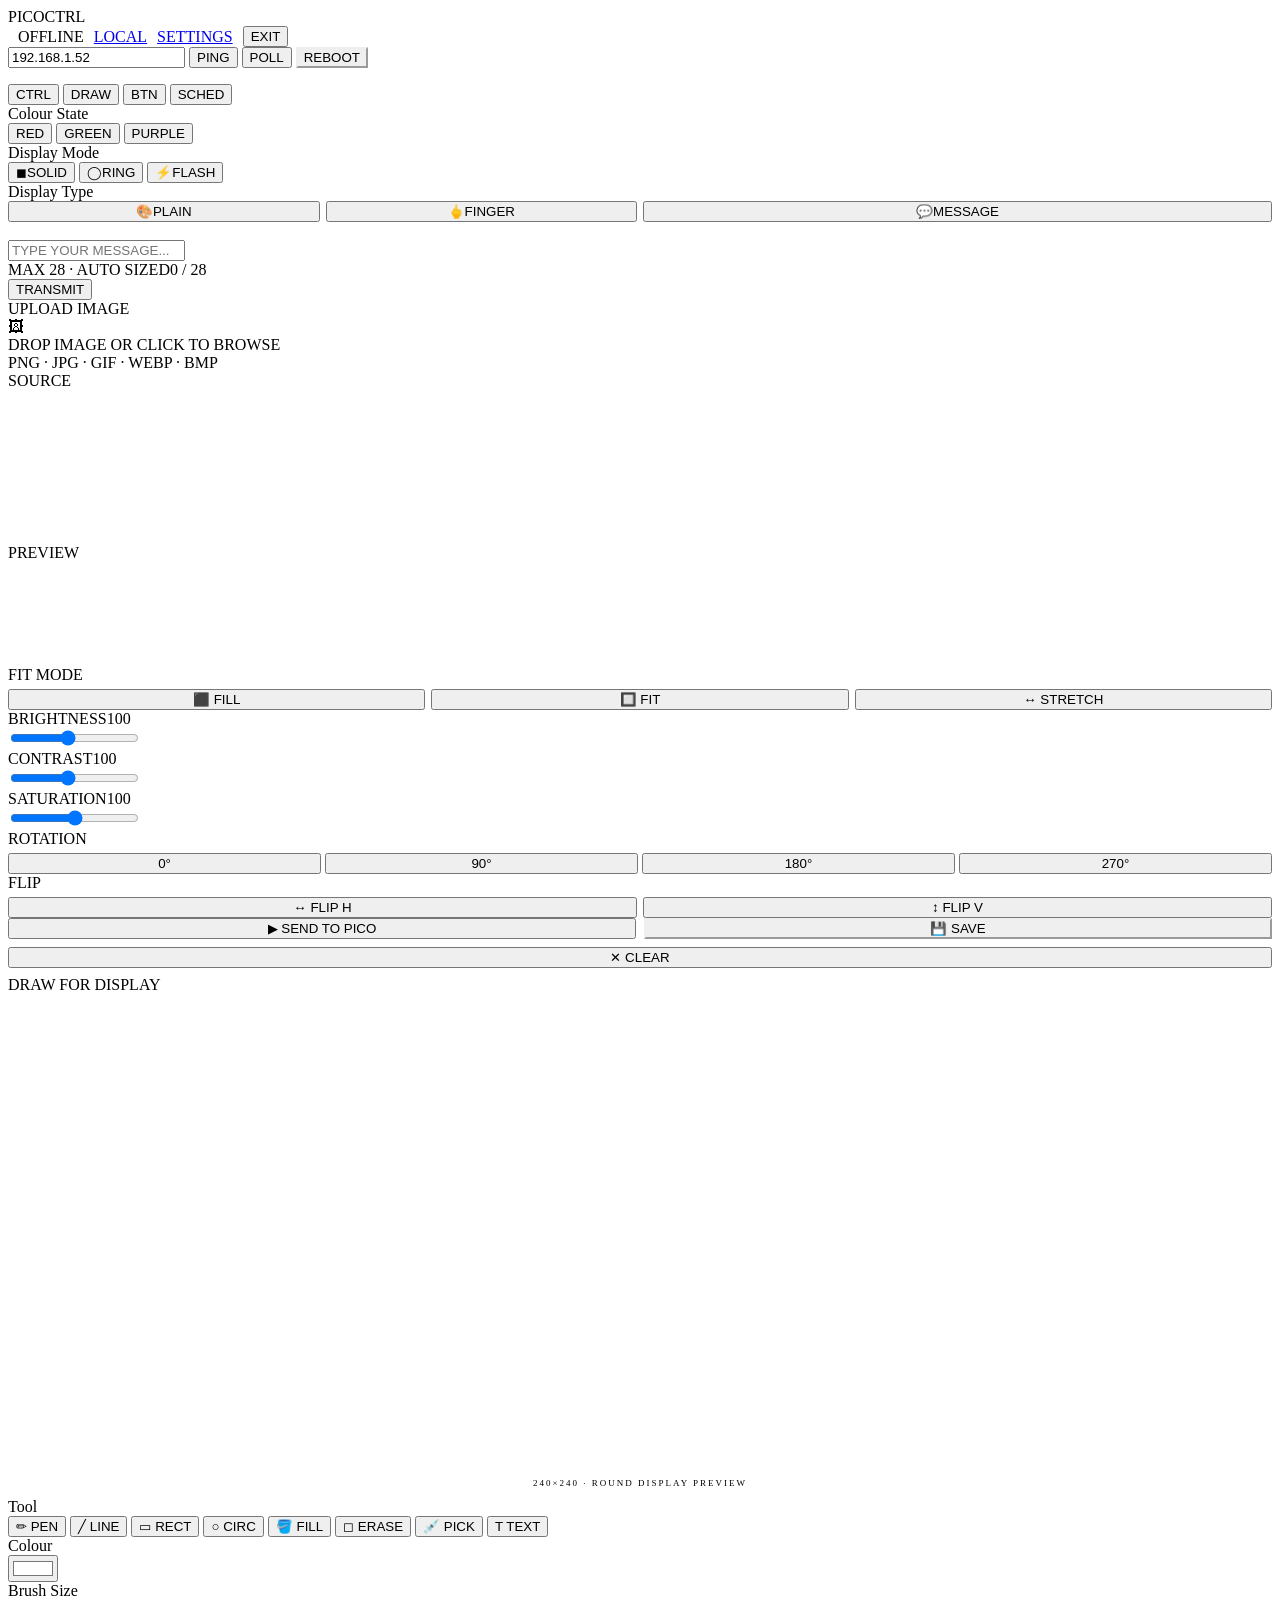
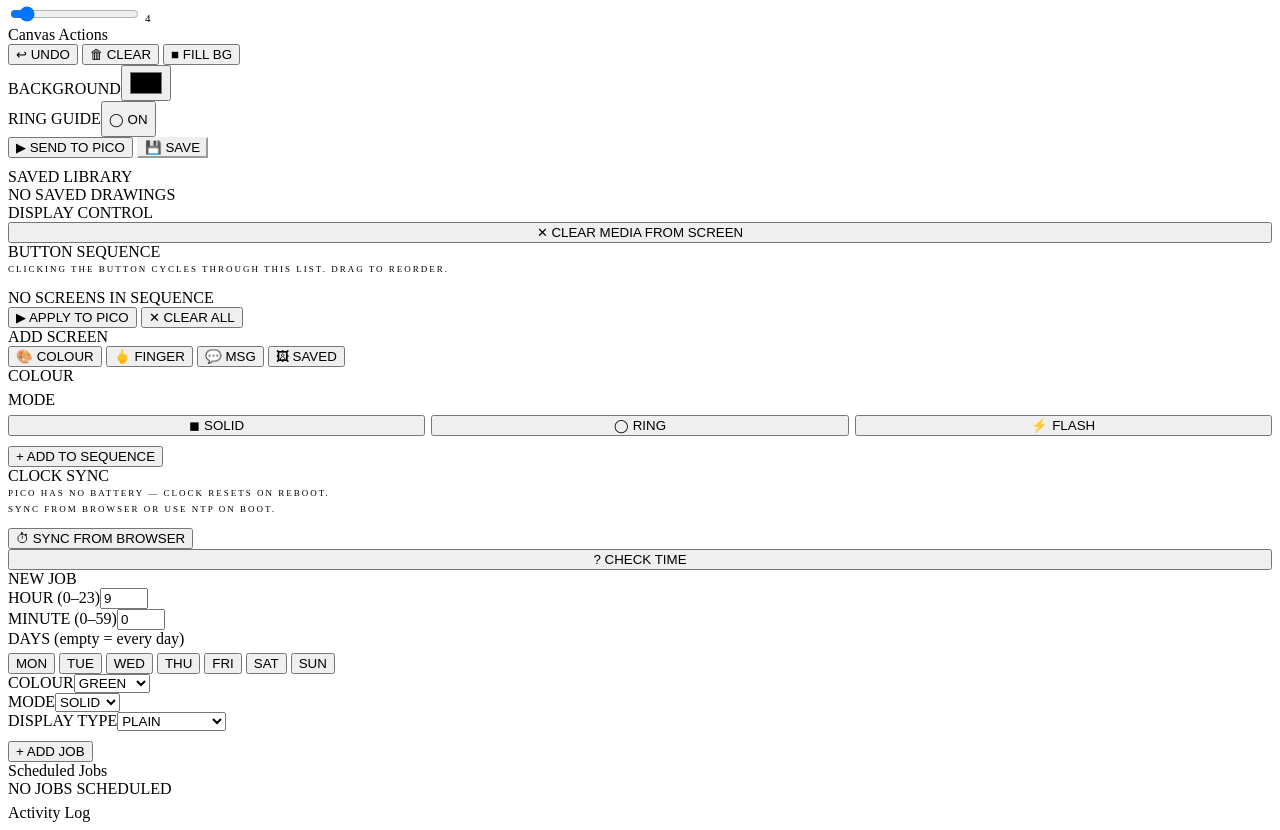
==== commit 6762e3c6: "Cool stuff" ====
--- a/status-button/static/templates/index.html
+++ b/status-button/static/templates/index.html
@@ -4,250 +4,42 @@
 <meta charset="UTF-8">
 <meta name="viewport" content="width=device-width, initial-scale=1.0">
 <title>PICO CTRL</title>
-<style>
-@import url('https://fonts.googleapis.com/css2?family=Share+Tech+Mono&family=Orbitron:wght@400;700;900&display=swap');
-:root{
-  --red:#ff2233;--green:#00ff88;--purple:#cc44ff;--black:#000;
-  --bg:#050508;--panel:#0a0a10;--panel2:#0d0d16;
-  --border:#1a1a2e;--bord2:#252540;
-  --text:#c0c0d0;--dim:#404055;--act:#fff;
-  --gr:rgba(255,34,51,.4);--gg:rgba(0,255,136,.4);--gp:rgba(204,68,255,.4);--gw:rgba(255,255,255,.15);
-}
-*,*::before,*::after{margin:0;padding:0;box-sizing:border-box;}
-body{background:var(--bg);color:var(--text);font-family:'Share Tech Mono',monospace;min-height:100vh;display:flex;flex-direction:column;align-items:center;padding:20px 16px 60px;overflow-x:hidden;}
-body::before{content:'';position:fixed;inset:0;background:repeating-linear-gradient(0deg,transparent,transparent 2px,rgba(0,0,0,.07) 2px,rgba(0,0,0,.07) 4px);pointer-events:none;z-index:9999;}
-body::after{content:'';position:fixed;top:0;left:0;right:0;height:2px;background:linear-gradient(90deg,transparent,var(--green),transparent);z-index:9998;opacity:.5;}
-.w{width:100%;max-width:500px;}
-header{display:flex;align-items:center;justify-content:space-between;margin-bottom:20px;padding-bottom:14px;border-bottom:1px solid var(--border);}
-.logo{font-family:'Orbitron',sans-serif;font-weight:900;font-size:20px;letter-spacing:8px;color:var(--act);}
-.logo span{color:var(--green);text-shadow:0 0 16px var(--gg);}
-.spill{display:flex;align-items:center;gap:7px;font-size:10px;letter-spacing:2px;color:var(--dim);}
-.sdot{width:7px;height:7px;border-radius:50%;background:var(--dim);transition:all .4s;flex-shrink:0;}
-.sdot.on{background:var(--green);box-shadow:0 0 10px var(--gg);animation:pulse 2s infinite;}
-.sdot.err{background:var(--red);box-shadow:0 0 10px var(--gr);}
-.sdot.bsy{background:var(--purple);box-shadow:0 0 10px var(--gp);animation:pulse .5s infinite;}
-@keyframes pulse{0%,100%{opacity:1}50%{opacity:.3}}
-.ip-row{display:flex;gap:6px;margin-bottom:18px;}
-.ip-inp{flex:1;background:var(--panel);border:1px solid var(--border);color:var(--act);font-family:'Share Tech Mono',monospace;font-size:13px;padding:9px 13px;outline:none;letter-spacing:1px;transition:border-color .2s,box-shadow .2s;}
-.ip-inp:focus{border-color:var(--green);box-shadow:0 0 0 1px var(--green);}
-.ip-inp::placeholder{color:var(--dim);}
-.bxs{background:transparent;border:1px solid var(--bord2);color:var(--dim);font-family:'Orbitron',sans-serif;font-size:9px;font-weight:700;letter-spacing:2px;padding:9px 12px;cursor:pointer;transition:all .2s;}
-.bxs:hover,.bxs.ap{border-color:var(--green);color:var(--green);}
-.bxs.ap{box-shadow:0 0 8px var(--gg);}
-.bping{background:transparent;border:1px solid var(--green);color:var(--green);font-family:'Orbitron',sans-serif;font-size:9px;font-weight:700;letter-spacing:2px;padding:9px 14px;cursor:pointer;transition:all .2s;}
-.bping:hover{background:var(--green);color:var(--black);box-shadow:0 0 20px var(--gg);}
-.navbtn{background:transparent;border:1px solid var(--border);color:var(--dim);font-family:'Orbitron',sans-serif;font-size:8px;letter-spacing:2px;padding:5px 9px;cursor:pointer;transition:all .2s;text-decoration:none;display:inline-block;}
-.navbtn:hover{border-color:var(--green);color:var(--green);}
-.navbtn.exit:hover{border-color:var(--red);color:var(--red);}
-.tabs{display:grid;grid-template-columns:repeat(5,1fr);border:1px solid var(--border);margin-bottom:18px;background:var(--panel);}
-.tab{background:transparent;border:none;color:var(--dim);font-family:'Orbitron',sans-serif;font-size:8px;font-weight:700;letter-spacing:1px;padding:12px 2px;cursor:pointer;transition:all .2s;border-bottom:2px solid transparent;}
-.tab:not(:last-child){border-right:1px solid var(--border);}
-.tab.on{color:var(--act);border-bottom-color:var(--act);background:rgba(255,255,255,.02);}
-.tab-panel{display:none;}.tab-panel.on{display:block;}
-.lbl{font-size:9px;letter-spacing:4px;color:var(--dim);margin-bottom:8px;display:flex;align-items:center;gap:10px;}
-.lbl::after{content:'';flex:1;height:1px;background:var(--border);}
-/* LCD */
-.lcd-wrap{display:flex;justify-content:center;margin-bottom:22px;}
-.lcd-bez{width:210px;height:210px;border-radius:50%;background:radial-gradient(circle at 35% 35%,#1a1a2e,#050508);border:3px solid #111122;box-shadow:0 0 0 1px #0a0a18,0 20px 60px rgba(0,0,0,.8),inset 0 1px 0 rgba(255,255,255,.05);display:flex;align-items:center;justify-content:center;position:relative;}
-.lcd-bez::before{content:'';position:absolute;inset:6px;border-radius:50%;border:1px solid rgba(255,255,255,.04);pointer-events:none;}
-.lcd-scr{width:186px;height:186px;border-radius:50%;display:flex;align-items:center;justify-content:center;transition:background .5s,box-shadow .5s;overflow:hidden;background:#080810;}
-.lcd-scr.cr{background:#bb0010;box-shadow:0 0 40px rgba(187,0,16,.5);}
-.lcd-scr.cg{background:#005522;box-shadow:0 0 40px rgba(0,160,80,.4);}
-.lcd-scr.cp{background:#550077;box-shadow:0 0 40px rgba(140,0,200,.4);}
-.lcd-scr.rr{background:radial-gradient(circle,#0a0a14 52%,#bb0010 52%);}
-.lcd-scr.rg{background:radial-gradient(circle,#0a0a14 52%,#005522 52%);}
-.lcd-scr.rp{background:radial-gradient(circle,#0a0a14 52%,#550077 52%);}
-.lcd-cnt{font-family:'Orbitron',sans-serif;font-weight:900;font-size:12px;letter-spacing:1px;text-align:center;padding:10px;line-height:1.35;color:white;z-index:2;}
-.lcd-fng{font-size:44px;animation:fbnc 1.6s ease-in-out infinite;}
-@keyframes fbnc{0%,100%{transform:translateY(10px)}50%{transform:translateY(-10px)}}
-/* Grids */
-.g3{display:grid;grid-template-columns:repeat(3,1fr);gap:7px;margin-bottom:18px;}
-.g2{display:grid;grid-template-columns:1fr 1fr;gap:7px;margin-bottom:18px;}
-/* State / mode / display buttons */
-.sbtn{background:var(--panel);border:1px solid var(--border);color:var(--dim);font-family:'Orbitron',sans-serif;font-size:10px;font-weight:700;letter-spacing:3px;padding:13px 6px;cursor:pointer;transition:all .2s;position:relative;overflow:hidden;}
-.sbtn::after{content:'';position:absolute;bottom:0;left:0;right:0;height:2px;background:currentColor;transform:scaleX(0);transition:transform .25s;}
-.sbtn:hover::after,.sbtn.on::after{transform:scaleX(1);}
-.sbtn.sr.on,.sbtn.sr:hover{color:var(--red);border-color:var(--red);box-shadow:0 0 18px var(--gr);}
-.sbtn.sg.on,.sbtn.sg:hover{color:var(--green);border-color:var(--green);box-shadow:0 0 18px var(--gg);}
-.sbtn.sp.on,.sbtn.sp:hover{color:var(--purple);border-color:var(--purple);box-shadow:0 0 18px var(--gp);}
-.mbtn{background:var(--panel);border:1px solid var(--border);color:var(--dim);font-family:'Share Tech Mono',monospace;font-size:11px;letter-spacing:2px;padding:11px 6px;cursor:pointer;transition:all .2s;display:flex;flex-direction:column;align-items:center;gap:5px;}
-.mico{font-size:17px;line-height:1;}
-.mbtn.on,.mbtn:hover{color:var(--act);border-color:var(--act);background:rgba(255,255,255,.02);}
-.dbtn{background:var(--panel);border:1px solid var(--border);color:var(--dim);font-family:'Share Tech Mono',monospace;font-size:11px;letter-spacing:2px;padding:14px 6px;cursor:pointer;transition:all .2s;display:flex;flex-direction:column;align-items:center;gap:7px;}
-.dbtn .ico{font-size:22px;}
-.dbtn.on,.dbtn:hover{color:var(--act);border-color:var(--act);background:rgba(255,255,255,.02);}
-.dbtn.dp.on,.dbtn.dp:hover{color:var(--green);border-color:var(--green);box-shadow:0 0 14px var(--gg);}
-.dbtn.df.on,.dbtn.df:hover{color:var(--red);border-color:var(--red);box-shadow:0 0 14px var(--gr);}
-.dbtn.dm.on,.dbtn.dm:hover{color:var(--purple);border-color:var(--purple);box-shadow:0 0 14px var(--gp);}
-/* Message */
-.msgp{overflow:hidden;transition:max-height .3s,opacity .3s;max-height:0;opacity:0;}
-.msgp.op{max-height:130px;opacity:1;margin-bottom:18px;}
-.msgi{width:100%;background:var(--panel);border:1px solid var(--border);border-bottom:none;color:var(--act);font-family:'Orbitron',sans-serif;font-size:13px;font-weight:700;letter-spacing:2px;padding:12px 14px;outline:none;text-transform:uppercase;transition:border-color .2s;}
-.msgi:focus{border-color:var(--purple);}
-.msgh{background:var(--panel);border:1px solid var(--border);padding:5px 14px;font-size:9px;letter-spacing:2px;color:var(--dim);display:flex;justify-content:space-between;}
-.cc{transition:color .2s;}.cc.w{color:var(--red);}
-/* Transmit */
-.txbtn{width:100%;background:transparent;border:1px solid var(--act);color:var(--act);font-family:'Orbitron',sans-serif;font-size:12px;font-weight:900;letter-spacing:7px;padding:15px;cursor:pointer;transition:all .25s;margin-bottom:18px;position:relative;overflow:hidden;}
-.txbtn::before{content:'';position:absolute;inset:0;background:var(--act);transform:scaleX(0);transform-origin:left;transition:transform .3s;z-index:0;}
-.txbtn:hover::before{transform:scaleX(1);}
-.txbtn:hover{color:var(--black);}
-.txbtn span{position:relative;z-index:1;}
-.txbtn:disabled{border-color:var(--dim);color:var(--dim);cursor:not-allowed;}
-.txbtn:disabled::before{display:none;}
-/* Cards */
-.card{background:var(--panel);border:1px solid var(--border);padding:14px;margin-bottom:18px;}
-.ctitle{font-family:'Orbitron',sans-serif;font-size:9px;font-weight:700;letter-spacing:4px;color:var(--dim);margin-bottom:12px;display:flex;align-items:center;gap:8px;}
-.ctitle::after{content:'';flex:1;height:1px;background:var(--border);}
-/* Forms */
-.frow{display:grid;grid-template-columns:1fr 1fr;gap:8px;margin-bottom:10px;}
-.fgrp{display:flex;flex-direction:column;gap:4px;}
-.flbl{font-size:9px;letter-spacing:3px;color:var(--dim);}
-.fi,.fsel{background:#060609;border:1px solid var(--border);color:var(--act);font-family:'Share Tech Mono',monospace;font-size:12px;padding:8px 10px;outline:none;width:100%;transition:border-color .2s;appearance:none;}
-.fi:focus,.fsel:focus{border-color:var(--green);}
-.fi::placeholder{color:var(--dim);}
-/* Sliders */
-.srow{display:flex;flex-direction:column;gap:3px;margin-bottom:8px;}
-.slbl{font-size:9px;letter-spacing:3px;color:var(--dim);display:flex;justify-content:space-between;}
-input[type=range]{width:100%;accent-color:var(--green);height:4px;cursor:pointer;background:var(--border);outline:none;border:none;-webkit-appearance:none;appearance:none;border-radius:0;}
-input[type=range]::-webkit-slider-thumb{-webkit-appearance:none;width:12px;height:12px;background:var(--green);box-shadow:0 0 6px var(--gg);cursor:pointer;}
-/* Days */
-.drow{display:grid;grid-template-columns:repeat(7,1fr);gap:4px;margin-bottom:10px;}
-.dbtn2{background:#060609;border:1px solid var(--border);color:var(--dim);font-size:9px;letter-spacing:1px;padding:7px 2px;cursor:pointer;transition:all .15s;text-align:center;font-family:'Share Tech Mono',monospace;}
-.dbtn2.on{color:var(--green);border-color:var(--green);background:rgba(0,255,136,.04);}
-/* Small buttons */
-.smbtn{background:#060609;border:1px solid var(--border);color:var(--dim);font-size:10px;letter-spacing:1px;padding:8px 4px;cursor:pointer;transition:all .15s;text-align:center;font-family:'Share Tech Mono',monospace;width:100%;}
-.smbtn:hover,.smbtn.on{color:var(--act);border-color:var(--act);}
-.badd{background:transparent;border:1px solid var(--green);color:var(--green);font-family:'Orbitron',sans-serif;font-size:10px;font-weight:700;letter-spacing:3px;padding:11px;cursor:pointer;transition:all .2s;width:100%;}
-.badd:hover{background:var(--green);color:var(--black);box-shadow:0 0 20px var(--gg);}
-.bdng{background:transparent;border:1px solid var(--red);color:var(--red);font-family:'Orbitron',sans-serif;font-size:10px;font-weight:700;letter-spacing:3px;padding:11px;cursor:pointer;transition:all .2s;width:100%;}
-.bdng:hover{background:var(--red);color:var(--black);box-shadow:0 0 20px var(--gr);}
-.brow{display:grid;grid-template-columns:1fr 1fr;gap:8px;margin-top:10px;}
-/* Status */
-.sline{font-size:10px;letter-spacing:2px;min-height:18px;margin-top:8px;transition:color .2s;}
-.sline.ok{color:var(--green);}.sline.err{color:var(--red);}.sline.inf{color:var(--dim);}
-/* Progress */
-.prog{width:100%;height:3px;background:var(--border);margin-top:6px;display:none;}
-.prog.sh{display:block;}
-.pfill{height:100%;background:var(--green);transition:width .15s;width:0%;box-shadow:0 0 6px var(--gg);}
-/* Drop zone */
-.dz{border:2px dashed var(--bord2);padding:28px 16px;text-align:center;cursor:pointer;transition:all .2s;margin-bottom:12px;}
-.dz:hover,.dz.ov{border-color:var(--green);background:rgba(0,255,136,.02);}
-.dzi{font-size:30px;margin-bottom:8px;}.dzt{font-size:10px;letter-spacing:3px;color:var(--dim);}.dzs{font-size:9px;letter-spacing:2px;color:var(--dim);margin-top:4px;}
-/* Image controls */
-.imgc{display:none;flex-direction:column;gap:10px;}.imgc.sh{display:flex;}
-.pvrow{display:grid;grid-template-columns:1fr 1fr;gap:12px;align-items:center;}
-.pvlbl{font-size:9px;letter-spacing:3px;color:var(--dim);text-align:center;margin-bottom:5px;}
-.srcpv{width:100%;aspect-ratio:1;object-fit:contain;border:1px solid var(--border);background:#000;display:block;}
-.rclip{width:100px;height:100px;border-radius:50%;overflow:hidden;border:2px solid var(--bord2);box-shadow:0 0 20px rgba(0,0,0,.6);margin:0 auto;}
-.rclip canvas{display:block;}
-/* Draw canvas */
-.draw-outer{display:flex;justify-content:center;background:#000;border:1px solid var(--border);padding:10px;position:relative;margin-bottom:8px;overflow:hidden;}
-#drawCanvas{display:block;cursor:crosshair;image-rendering:pixelated;touch-action:none;}
-.ring-ov{position:absolute;pointer-events:none;z-index:10;border-radius:50%;box-shadow:0 0 0 9999px rgba(5,5,8,.72);}
-.dtrow{display:grid;grid-template-columns:repeat(4,1fr);gap:6px;margin-bottom:8px;}
-.dcsrow{display:flex;gap:6px;flex-wrap:wrap;margin-bottom:8px;align-items:center;}
-.csw{width:28px;height:28px;border:2px solid transparent;cursor:pointer;transition:all .15s;flex-shrink:0;}
-.csw.on{border-color:var(--act);box-shadow:0 0 8px rgba(255,255,255,.4);}
-.ccinp{width:28px;height:28px;cursor:pointer;border:1px solid var(--border);background:transparent;padding:0;}
-.dsz{display:flex;align-items:center;gap:8px;margin-bottom:8px;}
-.dszpv{width:28px;height:28px;border:1px solid var(--border);background:#000;display:flex;align-items:center;justify-content:center;flex-shrink:0;}
-.dacrow{display:grid;grid-template-columns:1fr 1fr 1fr;gap:6px;margin-bottom:8px;}
-/* Saved drawings grid */
-.saves-grid{display:grid;grid-template-columns:repeat(3,1fr);gap:8px;margin-bottom:12px;}
-.save-card{background:#060609;border:1px solid var(--border);cursor:pointer;transition:all .2s;position:relative;aspect-ratio:1;overflow:hidden;}
-.save-card:hover{border-color:var(--green);box-shadow:0 0 10px var(--gg);}
-.save-card canvas{display:block;width:100%;height:100%;}
-.save-card .save-name{position:absolute;bottom:0;left:0;right:0;background:rgba(0,0,0,.8);font-size:8px;letter-spacing:1px;color:var(--dim);padding:3px 4px;text-overflow:ellipsis;overflow:hidden;white-space:nowrap;}
-.save-card .save-del{position:absolute;top:3px;right:3px;background:rgba(255,34,51,.8);color:white;border:none;font-size:9px;width:16px;height:16px;cursor:pointer;display:none;align-items:center;justify-content:center;line-height:1;}
-.save-card:hover .save-del{display:flex;}
-.save-card.selected{border-color:var(--green);box-shadow:0 0 12px var(--gg);}
-.no-saves{color:var(--dim);font-size:11px;letter-spacing:2px;text-align:center;padding:20px;border:1px dashed var(--border);}
-/* Button config */
-.btn-seq{display:flex;flex-direction:column;gap:6px;margin-bottom:12px;}
-.seq-item{background:#060609;border:1px solid var(--border);padding:10px 12px;display:flex;align-items:center;gap:10px;cursor:grab;}
-.seq-item:active{cursor:grabbing;}
-.seq-drag{color:var(--dim);font-size:14px;flex-shrink:0;}
-.seq-preview{width:32px;height:32px;border-radius:50%;flex-shrink:0;border:1px solid var(--bord2);}
-.seq-info{flex:1;}
-.seq-label{font-size:10px;letter-spacing:1px;color:var(--act);}
-.seq-sub{font-size:9px;letter-spacing:1px;color:var(--dim);margin-top:2px;}
-.seq-del{background:transparent;border:1px solid var(--border);color:var(--dim);font-size:10px;padding:4px 8px;cursor:pointer;transition:all .15s;font-family:'Share Tech Mono',monospace;}
-.seq-del:hover{color:var(--red);border-color:var(--red);}
-.no-seq{color:var(--dim);font-size:11px;letter-spacing:2px;text-align:center;padding:20px;border:1px dashed var(--border);margin-bottom:12px;}
-/* Add screen picker */
-.screen-type-row{display:grid;grid-template-columns:repeat(4,1fr);gap:6px;margin-bottom:10px;}
-.stbtn{background:#060609;border:1px solid var(--border);color:var(--dim);font-size:9px;letter-spacing:1px;padding:8px 4px;cursor:pointer;transition:all .15s;text-align:center;font-family:'Share Tech Mono',monospace;}
-.stbtn.on{color:var(--act);border-color:var(--act);}
-/* Job list */
-.jlist{display:flex;flex-direction:column;gap:6px;margin-bottom:18px;}
-.jcard{background:var(--panel);border:1px solid var(--border);padding:11px 13px;display:flex;align-items:center;gap:11px;transition:border-color .2s,opacity .2s;}
-.jcard.off{opacity:.35;}
-.jtime{font-family:'Orbitron',sans-serif;font-weight:700;font-size:15px;color:var(--act);min-width:48px;}
-.jinfo{flex:1;}
-.jmeta{font-size:10px;letter-spacing:1px;display:flex;align-items:center;gap:6px;}
-.jdot{width:7px;height:7px;border-radius:50%;flex-shrink:0;}
-.jr{background:var(--red);box-shadow:0 0 5px var(--gr);}
-.jg{background:var(--green);box-shadow:0 0 5px var(--gg);}
-.jp{background:var(--purple);box-shadow:0 0 5px var(--gp);}
-.jdays{font-size:9px;letter-spacing:1px;color:var(--dim);margin-top:2px;}
-.jacts{display:flex;gap:5px;}
-.jb{background:transparent;border:1px solid var(--border);color:var(--dim);font-size:10px;padding:4px 7px;cursor:pointer;transition:all .15s;font-family:'Share Tech Mono',monospace;}
-.jb:hover{color:var(--act);border-color:var(--act);}
-.jb.del:hover{color:var(--red);border-color:var(--red);}
-.jb.tog:hover{color:var(--green);border-color:var(--green);}
-.nojobs{color:var(--dim);font-size:11px;letter-spacing:2px;text-align:center;padding:28px 16px;border:1px dashed var(--border);}
-/* Colour picker row */
-.colour-pick-row{display:flex;gap:6px;flex-wrap:wrap;margin-bottom:10px;}
-.cpick{width:28px;height:28px;border:2px solid transparent;cursor:pointer;transition:all .15s;flex-shrink:0;}
-.cpick.on{border-color:var(--act);box-shadow:0 0 8px rgba(255,255,255,.4);}
-/* Log */
-.logw{margin-top:4px;}
-.log{background:var(--panel);border:1px solid var(--border);padding:10px;height:110px;overflow-y:auto;font-size:10px;line-height:1.9;letter-spacing:1px;}
-.log::-webkit-scrollbar{width:3px;}
-.log::-webkit-scrollbar-thumb{background:var(--border);}
-.lr{display:flex;gap:10px;}
-.lt{color:var(--dim);flex-shrink:0;}
-.lm.ok{color:var(--green);}.lm.err{color:var(--red);}.lm.inf{color:var(--text);}
-.spin{display:inline-block;width:10px;height:10px;border:2px solid currentColor;border-top-color:transparent;border-radius:50%;animation:sp .6s linear infinite;vertical-align:middle;margin-right:5px;}
-@keyframes sp{to{transform:rotate(360deg)}}
-</style>
+<link rel="stylesheet" href="/static/styles.css">
 </head>
 <body>
+<div id="themeBar"></div>
 <div class="w">
-
 <header>
   <div class="logo">PICO<span>CTRL</span></div>
   <div style="display:flex;align-items:center;gap:10px;">
     <span id="userBadge" style="font-size:9px;letter-spacing:2px;color:var(--dim);"></span>
     <div class="spill"><div class="sdot" id="sDot"></div><span id="sTxt">OFFLINE</span></div>
     <a class="navbtn" href="/local">LOCAL</a>
-    <a class="navbtn" href="/settings">SETTINGS</a>
+    <a class="navbtn" id="settingsNavBtn" href="/settings">SETTINGS</a>
     <button class="navbtn exit" onclick="doLogout()">EXIT</button>
   </div>
 </header>
-
 <div class="ip-row">
   <input class="ip-inp" id="ipIn" type="text" placeholder="192.168.1.52" value="192.168.1.52"/>
   <button class="bping" onclick="ping()">PING</button>
   <button class="bxs" id="pollBtn" onclick="togglePoll()">POLL</button>
-  <button class="bxs" onclick="rebootPico()" style="border-color:var(--red);color:var(--red)">REBOOT</button>
-</div>
-
+  <button id="rebootBtn" class="bxs" onclick="rebootPico()" style="border-color:var(--red);color:var(--red)">REBOOT</button>
+</div>
+<div class="lcd-wrap" style="margin:16px 0;">
+  <div class="lcd-bez">
+    <div class="lcd-scr cg" id="lcdScr"><div class="lcd-cnt" id="lcdCnt"></div></div>
+  </div>
+</div>
+<div id="viewerNote" style="display:none;text-align:center;padding:20px;font-size:9px;letter-spacing:3px;color:var(--dim);border:1px dashed var(--border);margin-bottom:18px;">VIEW ONLY MODE · PING TO SYNC DISPLAY STATE</div>
+<div id="adminContent">
 <div class="tabs">
-  <button class="tab on"  onclick="switchTab('ctrl')">CTRL</button>
-  <button class="tab"     onclick="switchTab('media')">MEDIA</button>
-  <button class="tab"     onclick="switchTab('draw')">DRAW</button>
-  <button class="tab"     onclick="switchTab('btn')">BTN</button>
-  <button class="tab"     onclick="switchTab('sched')">SCHED</button>
-</div>
-
-<!-- ═══════════ CONTROL ═══════════ -->
+  <button class="tab on" onclick="switchTab('ctrl')">CTRL</button>
+  <button class="tab"    onclick="switchTab('draw')">DRAW</button>
+  <button class="tab"    onclick="switchTab('btn')">BTN</button>
+  <button class="tab"    onclick="switchTab('sched')">SCHED</button>
+</div>
+<!-- CONTROL -->
 <div class="tab-panel on" id="tab-ctrl">
-  <div class="lcd-wrap">
-    <div class="lcd-bez">
-      <div class="lcd-scr cg" id="lcdScr"><div class="lcd-cnt" id="lcdCnt"></div></div>
-    </div>
-  </div>
   <div class="lbl">Colour State</div>
   <div class="g3">
     <button class="sbtn sr"    onclick="selSt('red')">RED</button>
@@ -257,8 +49,8 @@
   <div class="lbl">Display Mode</div>
   <div class="g3">
     <button class="mbtn on" data-m="solid" onclick="selMd('solid')"><span class="mico">◼</span>SOLID</button>
-    <button class="mbtn" data-m="ring"     onclick="selMd('ring')"><span class="mico">◯</span>RING</button>
-    <button class="mbtn" data-m="flash"    onclick="selMd('flash')"><span class="mico">⚡</span>FLASH</button>
+    <button class="mbtn"    data-m="ring"  onclick="selMd('ring')"><span class="mico">◯</span>RING</button>
+    <button class="mbtn"    data-m="flash" onclick="selMd('flash')"><span class="mico">⚡</span>FLASH</button>
   </div>
   <div class="lbl">Display Type</div>
   <div style="display:grid;grid-template-columns:1fr 1fr 1fr 1fr;gap:6px;margin-bottom:18px">
@@ -272,39 +64,10 @@
   </div>
   <button class="txbtn" id="txBtn" onclick="transmit()"><span id="txLbl">TRANSMIT</span></button>
 </div>
-
-<!-- ═══════════ MEDIA ═══════════ -->
-<div class="tab-panel" id="tab-media">
-  <div class="card">
-    <div class="ctitle">GIF565 FROM PICO FLASH</div>
-    <div style="font-size:9px;letter-spacing:2px;color:var(--dim);margin-bottom:10px;line-height:1.8">
-      CONVERT: python gif_converter.py anim.gif out.gif565<br>
-      UPLOAD: mpremote cp out.gif565 :out.gif565
-    </div>
-    <div class="fgrp" style="margin-bottom:10px">
-      <label class="flbl">FILE PATH ON PICO</label>
-      <input class="fi" id="gif565P" type="text" placeholder="output.gif565"/>
-    </div>
-    <div class="brow">
-      <button class="badd" onclick="playGif565()">▶ PLAY</button>
-      <button class="bdng" onclick="clearMedia()">✕ CLEAR</button>
-    </div>
-    <div class="sline inf" id="gif565St"></div>
-  </div>
-  <div class="card">
-    <div class="ctitle">IMAGE FROM URL</div>
-    <div class="fgrp" style="margin-bottom:8px">
-      <label class="flbl">URL (.bmp or .bin)</label>
-      <input class="fi" id="imgUrlI" type="text" placeholder="http://192.168.1.x:8080/photo.bmp"/>
-    </div>
-    <div class="brow">
-      <button class="badd" onclick="loadImgUrl()">▶ LOAD</button>
-      <button class="bdng" onclick="clearMedia()">✕ CLEAR</button>
-    </div>
-    <div class="sline inf" id="imgUrlSt"></div>
-  </div>
-  <div class="card">
-    <div class="ctitle">UPLOAD &amp; FORMAT IMAGE</div>
+<!-- DRAW + MEDIA -->
+<div class="tab-panel" id="tab-draw">
+  <div class="card">
+    <div class="ctitle">UPLOAD IMAGE</div>
     <div class="dz" id="dz" onclick="document.getElementById('fIn').click()" ondragover="onDragOv(event)" ondragleave="onDragLv(event)" ondrop="onDrop(event)">
       <div class="dzi">🖼</div><div class="dzt">DROP IMAGE OR CLICK TO BROWSE</div><div class="dzs">PNG · JPG · GIF · WEBP · BMP</div>
       <input type="file" id="fIn" accept="image/*" style="display:none" onchange="onFSel(event)"/>
@@ -338,12 +101,25 @@
           <button class="smbtn" id="flipV" onclick="toggleFlip('v')">↕ FLIP V</button>
         </div>
       </div>
-      <div class="brow">
+      <div style="display:grid;grid-template-columns:1fr 1fr;gap:8px;margin-bottom:8px">
         <button class="badd" onclick="sendUpload()">▶ SEND TO PICO</button>
-        <button class="bdng" onclick="clearUpload()">✕ CLEAR</button>
-      </div>
+        <button class="badd" style="border-color:var(--purple);color:var(--purple)" onclick="openPhotoSaveDialog()">💾 SAVE</button>
+      </div>
+      <button class="bdng" onclick="clearUpload()" style="width:100%;margin-bottom:8px">✕ CLEAR</button>
       <div class="prog" id="upProg"><div class="pfill" id="upFill"></div></div>
       <div class="sline inf" id="upSt"></div>
+    </div>
+  </div>
+  <!-- Photo save dialog -->
+  <div class="card" id="photoSaveDialog" style="display:none">
+    <div class="ctitle">SAVE IMAGE</div>
+    <div class="fgrp" style="margin-bottom:10px">
+      <label class="flbl">NAME</label>
+      <input class="fi" id="photoSaveNameI" type="text" placeholder="MY PHOTO" maxlength="20"/>
+    </div>
+    <div class="brow">
+      <button class="badd" onclick="confirmPhotoSave()">💾 SAVE</button>
+      <button class="bdng" onclick="closePhotoSaveDialog()">✕ CANCEL</button>
     </div>
   </div>
 </div>
@@ -357,7 +133,6 @@
       <div class="ring-ov" id="ringOv" style="width:240px;height:240px;top:10px;left:50%;transform:translateX(-50%);"></div>
     </div>
     <div style="font-size:9px;letter-spacing:2px;color:var(--dim);text-align:center;margin-bottom:10px">240×240 · ROUND DISPLAY PREVIEW</div>
-
     <div class="lbl">Tool</div>
     <div class="dtrow">
       <button class="smbtn on" id="tPen"     onclick="setTool('pen')">✏ PEN</button>
@@ -369,50 +144,38 @@
       <button class="smbtn"    id="tEyedrop" onclick="setTool('eyedrop')">💉 PICK</button>
       <button class="smbtn"    id="tText"    onclick="setTool('text')">T TEXT</button>
     </div>
-
     <div class="lbl">Colour</div>
     <div class="dcsrow" id="palette">
       <div class="csw on" style="background:#fff"    onclick="setCol('#ffffff')" data-c="#ffffff"></div>
       <div class="csw"    style="background:#ff2233" onclick="setCol('#ff2233')" data-c="#ff2233"></div>
       <div class="csw"    style="background:#00ff88" onclick="setCol('#00ff88')" data-c="#00ff88"></div>
+      <div class="csw"    style="background:#ff9900" onclick="setCol('#ff9900')" data-c="#ff9900"></div>
+      <div class="csw"    style="background:#ffcc66" onclick="setCol('#ffcc66')" data-c="#ffcc66"></div>
       <div class="csw"    style="background:#cc44ff" onclick="setCol('#cc44ff')" data-c="#cc44ff"></div>
-      <div class="csw"    style="background:#ffee00" onclick="setCol('#ffee00')" data-c="#ffee00"></div>
       <div class="csw"    style="background:#00ccff" onclick="setCol('#00ccff')" data-c="#00ccff"></div>
-      <div class="csw"    style="background:#ff8800" onclick="setCol('#ff8800')" data-c="#ff8800"></div>
       <div class="csw"    style="background:#000;border-color:#333" onclick="setCol('#000000')" data-c="#000000"></div>
       <input type="color" class="ccinp" id="custCol" value="#ffffff" oninput="setCol(this.value)"/>
     </div>
-
     <div class="lbl">Brush Size</div>
     <div class="dsz">
       <div class="dszpv"><div id="szDot" style="border-radius:50%;background:white;width:4px;height:4px;"></div></div>
       <input type="range" id="szS" min="1" max="40" value="4" oninput="onSz()" style="flex:1"/>
       <span style="font-size:11px;color:var(--dim);min-width:24px" id="szV">4</span>
     </div>
-
     <div id="txtPanel" style="display:none;margin-bottom:8px">
       <div class="flbl" style="margin-bottom:4px">TEXT TO STAMP</div>
       <input class="fi" id="drawTxt" type="text" placeholder="Type then click canvas..."/>
     </div>
-
     <div class="lbl">Canvas Actions</div>
     <div class="dacrow">
       <button class="smbtn" onclick="undoDr()">↩ UNDO</button>
       <button class="smbtn" onclick="clearDr()">🗑 CLEAR</button>
       <button class="smbtn" onclick="fillBg()">■ FILL BG</button>
     </div>
-
     <div class="frow">
-      <div class="fgrp">
-        <label class="flbl">BACKGROUND</label>
-        <input type="color" id="bgCol" value="#000000" class="fi" style="height:36px;padding:2px 6px;cursor:pointer"/>
-      </div>
-      <div class="fgrp">
-        <label class="flbl">RING GUIDE</label>
-        <button class="smbtn on" id="rgBtn" onclick="toggleRing()" style="height:36px">◯ ON</button>
-      </div>
-    </div>
-
+      <div class="fgrp"><label class="flbl">BACKGROUND</label><input type="color" id="bgCol" value="#000000" class="fi" style="height:36px;padding:2px 6px;cursor:pointer"/></div>
+      <div class="fgrp"><label class="flbl">RING GUIDE</label><button class="smbtn on" id="rgBtn" onclick="toggleRing()" style="height:36px">◯ ON</button></div>
+    </div>
     <div class="brow" style="margin-bottom:10px">
       <button class="badd" onclick="sendDraw()">▶ SEND TO PICO</button>
       <button class="badd" style="border-color:var(--purple);color:var(--purple)" onclick="openSaveDialog()">💾 SAVE</button>
@@ -420,36 +183,29 @@
     <div class="prog" id="drProg"><div class="pfill" id="drFill"></div></div>
     <div class="sline inf" id="drSt"></div>
   </div>
-
-  <!-- Save dialog -->
   <div class="card" id="saveDialog" style="display:none">
     <div class="ctitle">SAVE DRAWING</div>
-    <div class="fgrp" style="margin-bottom:10px">
-      <label class="flbl">NAME</label>
-      <input class="fi" id="saveNameI" type="text" placeholder="MY DRAWING" maxlength="20"/>
-    </div>
+    <div class="fgrp" style="margin-bottom:10px"><label class="flbl">NAME</label><input class="fi" id="saveNameI" type="text" placeholder="MY DRAWING" maxlength="20"/></div>
     <div class="brow">
       <button class="badd" onclick="confirmSave()">💾 SAVE</button>
       <button class="bdng" onclick="closeSaveDialog()">✕ CANCEL</button>
     </div>
   </div>
-
-  <!-- Saved drawings -->
-  <div class="card">
-    <div class="ctitle">SAVED DRAWINGS</div>
+  <div class="card">
+    <div class="ctitle">SAVED LIBRARY</div>
     <div id="savesGrid" class="saves-grid"><div class="no-saves" style="grid-column:span 3">NO SAVED DRAWINGS</div></div>
-    <div class="sline inf" id="savesSt"></div>
-  </div>
-</div>
-
-<!-- ═══════════ BUTTON CONFIG ═══════════ -->
+  </div>
+  <div class="card">
+    <div class="ctitle">DISPLAY CONTROL</div>
+    <button class="bdng" onclick="clearMedia()" style="width:100%">✕ CLEAR MEDIA FROM SCREEN</button>
+    <div class="sline inf" id="mediaClearSt"></div>
+  </div>
+</div>
+<!-- BTN -->
 <div class="tab-panel" id="tab-btn">
   <div class="card">
     <div class="ctitle">BUTTON SEQUENCE</div>
-    <div style="font-size:9px;letter-spacing:2px;color:var(--dim);margin-bottom:12px;line-height:1.8">
-      CLICKING THE BUTTON CYCLES THROUGH THIS LIST IN ORDER.
-      DRAG ITEMS TO REORDER.
-    </div>
+    <div style="font-size:9px;letter-spacing:2px;color:var(--dim);margin-bottom:12px;line-height:1.8">CLICKING THE BUTTON CYCLES THROUGH THIS LIST. DRAG TO REORDER.</div>
     <div id="btnSeq" class="btn-seq"><div class="no-seq">NO SCREENS IN SEQUENCE</div></div>
     <div class="brow" style="margin-bottom:0">
       <button class="badd" onclick="pushSeqToPico()">▶ APPLY TO PICO</button>
@@ -457,7 +213,6 @@
     </div>
     <div class="sline inf" id="seqSt"></div>
   </div>
-
   <div class="card">
     <div class="ctitle">ADD SCREEN</div>
     <div class="screen-type-row">
@@ -466,8 +221,6 @@
       <button class="stbtn"    id="stMessage" onclick="setScreenType('message')">💬 MSG</button>
       <button class="stbtn"    id="stSaved"   onclick="setScreenType('saved')">🖼 SAVED</button>
     </div>
-
-    <!-- Colour picker -->
     <div id="addColourPanel">
       <div class="flbl" style="margin-bottom:6px">COLOUR</div>
       <div class="colour-pick-row">
@@ -482,8 +235,6 @@
         <button class="smbtn"    id="addMdFlash" onclick="setAddMode('flash')">⚡ FLASH</button>
       </div>
     </div>
-
-    <!-- Message panel -->
     <div id="addMsgPanel" style="display:none">
       <div class="flbl" style="margin-bottom:6px">COLOUR</div>
       <div class="colour-pick-row">
@@ -491,69 +242,27 @@
         <div class="cpick"    style="background:#005522" data-col="green"  onclick="setAddCol('green')"></div>
         <div class="cpick"    style="background:#550077" data-col="purple" onclick="setAddCol('purple')"></div>
       </div>
-      <div class="fgrp" style="margin-bottom:10px">
-        <label class="flbl">MESSAGE TEXT</label>
-        <input class="fi" id="addMsgTxt" type="text" maxlength="28" placeholder="YOUR MESSAGE..." style="text-transform:uppercase"/>
-      </div>
-    </div>
-
-    <!-- Saved drawings panel -->
+      <div class="fgrp" style="margin-bottom:10px"><label class="flbl">MESSAGE TEXT</label><input class="fi" id="addMsgTxt" type="text" maxlength="28" placeholder="YOUR MESSAGE..." style="text-transform:uppercase"/></div>
+    </div>
     <div id="addSavedPanel" style="display:none">
-      <div class="flbl" style="margin-bottom:6px">SELECT SAVED DRAWING</div>
-      <div id="addSavedGrid" class="saves-grid" style="margin-bottom:10px">
-        <div class="no-saves" style="grid-column:span 3">NO SAVED DRAWINGS</div>
-      </div>
-    </div>
-
+      <div class="flbl" style="margin-bottom:6px">SELECT SAVED DRAWING OR IMAGE</div>
+      <div id="addSavedGrid" class="saves-grid" style="margin-bottom:10px"><div class="no-saves" style="grid-column:span 3">NO SAVED DRAWINGS</div></div>
+    </div>
     <button class="badd" onclick="addToSeq()">+ ADD TO SEQUENCE</button>
     <div class="sline inf" id="addSt"></div>
   </div>
 </div>
-
-<!-- ═══════════ SCHEDULE ═══════════ -->
+<!-- SCHED -->
 <div class="tab-panel" id="tab-sched">
   <div class="card">
-  <div class="ctitle">DEVICE SETTINGS</div>
-
-  <div class="fgrp" style="margin-bottom:10px">
-    <label class="flbl">HOSTNAME</label>
-    <input class="fi" id="cfgHostname" type="text" maxlength="32"
-           placeholder="picoctrl"
-           style="text-transform:lowercase;letter-spacing:2px"/>
-    <div style="font-size:9px;letter-spacing:2px;color:var(--dim);margin-top:4px">
-      DEVICE WILL BE REACHABLE AT &lt;HOSTNAME&gt;.LOCAL AFTER REBOOT
-    </div>
-  </div>
-
-  <div class="fgrp" style="margin-bottom:10px">
-    <label class="flbl">WIFI SSID</label>
-    <input class="fi" id="cfgSsid" type="text" maxlength="64" placeholder="Network name"/>
-  </div>
-
-  <div class="fgrp" style="margin-bottom:10px">
-    <label class="flbl">WIFI PASSWORD</label>
-    <input class="fi" id="cfgPass" type="password" maxlength="64" placeholder="Leave blank to keep current"/>
-  </div>
-
-  <div class="brow">
-    <button class="badd"  onclick="saveDeviceConfig()">💾 SAVE</button>
-    <button class="bxs"   onclick="loadDeviceConfig()" style="width:100%">↓ LOAD CURRENT</button>
-  </div>
-  <div class="sline inf" id="cfgSt"></div>
-</div>
-  <div class="card">
-  <div class="ctitle">CLOCK SYNC</div>
-  <div style="font-size:9px;letter-spacing:2px;color:var(--dim);margin-bottom:10px;line-height:1.8">
-    PICO HAS NO BATTERY — CLOCK RESETS ON REBOOT.<br>
-    SYNC FROM BROWSER OR USE NTP ON BOOT.
-  </div>
-  <div class="brow">
-    <button class="badd" onclick="syncTime()">⏱ SYNC FROM BROWSER</button>
-    <button class="bxs" style="width:100%" onclick="getTime()">? CHECK TIME</button>
-  </div>
-  <div class="sline inf" id="timeSt"></div>
-</div>
-
+    <div class="ctitle">CLOCK SYNC</div>
+    <div style="font-size:9px;letter-spacing:2px;color:var(--dim);margin-bottom:10px;line-height:1.8">PICO HAS NO BATTERY — CLOCK RESETS ON REBOOT.<br>SYNC FROM BROWSER OR USE NTP ON BOOT.</div>
+    <div class="brow">
+      <button class="badd" onclick="syncTime()">⏱ SYNC FROM BROWSER</button>
+      <button class="bxs" style="width:100%" onclick="getTime()">? CHECK TIME</button>
+    </div>
+    <div class="sline inf" id="timeSt"></div>
+  </div>
   <div class="card">
     <div class="ctitle">NEW JOB</div>
     <div class="frow">
@@ -561,7 +270,7 @@
       <div class="fgrp"><label class="flbl">MINUTE (0–59)</label><input class="fi" id="sMn" type="number" min="0" max="59" value="0"/></div>
     </div>
     <div class="flbl" style="margin-bottom:5px">DAYS (empty = every day)</div>
-    <div class="drow" id="dRow">
+    <div class="drow">
       <button class="dbtn2" data-d="0" onclick="togDay(0)">MON</button>
       <button class="dbtn2" data-d="1" onclick="togDay(1)">TUE</button>
       <button class="dbtn2" data-d="2" onclick="togDay(2)">WED</button>
@@ -571,821 +280,23 @@
       <button class="dbtn2" data-d="6" onclick="togDay(6)">SUN</button>
     </div>
     <div class="frow">
-      <div class="fgrp"><label class="flbl">COLOUR</label>
-        <select class="fsel" id="sSt"><option value="red">RED</option><option value="green" selected>GREEN</option><option value="purple">PURPLE</option></select>
-      </div>
-      <div class="fgrp"><label class="flbl">MODE</label>
-        <select class="fsel" id="sMo"><option value="solid" selected>SOLID</option><option value="ring">RING</option><option value="flash">FLASH</option></select>
-      </div>
-    </div>
-    <div class="fgrp" style="margin-bottom:10px">
-      <label class="flbl">DISPLAY TYPE</label>
-      <select class="fsel" id="sDp" onchange="onScDisp()"><option value="plain">PLAIN</option><option value="finger">FINGER 🖕</option><option value="message">MESSAGE 💬</option></select>
-    </div>
-    <div id="sMsgW" style="display:none" class="fgrp" style="margin-bottom:10px">
-      <label class="flbl">MESSAGE</label>
-      <input class="fi" id="sMsg" type="text" maxlength="28" placeholder="YOUR MESSAGE..." style="text-transform:uppercase"/>
-    </div>
+      <div class="fgrp"><label class="flbl">COLOUR</label><select class="fsel" id="sSt"><option value="red">RED</option><option value="green" selected>GREEN</option><option value="purple">PURPLE</option></select></div>
+      <div class="fgrp"><label class="flbl">MODE</label><select class="fsel" id="sMo"><option value="solid" selected>SOLID</option><option value="ring">RING</option><option value="flash">FLASH</option></select></div>
+    </div>
+    <div class="fgrp" style="margin-bottom:10px"><label class="flbl">DISPLAY TYPE</label><select class="fsel" id="sDp" onchange="onScDisp()"><option value="plain">PLAIN</option><option value="finger">FINGER 🖕</option><option value="message">MESSAGE 💬</option></select></div>
+    <div id="sMsgW" style="display:none;margin-bottom:10px"><label class="flbl">MESSAGE</label><input class="fi" id="sMsg" type="text" maxlength="28" placeholder="YOUR MESSAGE..." style="text-transform:uppercase"/></div>
     <button class="badd" onclick="addJob()">+ ADD JOB</button>
     <div class="sline inf" id="scSt"></div>
   </div>
   <div class="lbl">Scheduled Jobs</div>
   <div class="jlist" id="jList"><div class="nojobs">NO JOBS SCHEDULED</div></div>
 </div>
-
-<!-- Log -->
+</div>
 <div class="logw">
   <div class="lbl" style="margin-top:6px">Activity Log</div>
   <div class="log" id="log"></div>
 </div>
-
-</div>
-<script>
-// ════════════════════════════════════
-// AUTH
-// ════════════════════════════════════
-const _picoAuth = (function() {
-  try { return JSON.parse(sessionStorage.getItem('pico_auth') || 'null'); } catch { return null; }
-})();
-if (!_picoAuth || !_picoAuth.token) {
-  window.location.href = '/login';
-  throw new Error('unauthenticated');
-}
-// Inject auth header into every fetch
-const _origFetch = window.fetch;
-window.fetch = function(url, opts) {
-  opts = Object.assign({}, opts);
-  opts.headers = Object.assign({'Authorization': 'Bearer ' + _picoAuth.token}, opts.headers || {});
-  return _origFetch(url, opts);
-};
-// Show user badge
-document.getElementById('userBadge').textContent = (_picoAuth.name || '').toUpperCase() + ' · ' + (_picoAuth.role || '').toUpperCase();
-
-async function doLogout() {
-  try { await _origFetch('/logout', {method:'POST',headers:{'Content-Type':'application/json','Authorization':'Bearer '+_picoAuth.token},body:'{}'}); } catch {}
-  sessionStorage.removeItem('pico_auth');
-  window.location.href = '/login';
-}
-
-// ════════════════════════════════════
-// CORE
-// ════════════════════════════════════
-let curSt='green',curMd='solid',curDp='plain',pollT=null,schedDays=[];
-const DAYS=['MON','TUE','WED','THU','FRI','SAT','SUN'];
-function ip(){return document.getElementById('ipIn').value.trim()||'192.168.1.52';}
-
-async function loadDeviceConfig() {
-  const st = document.getElementById('cfgSt');
-  try {
-    const r = await fetch(`http://${ip()}/config/device`,
-                          { signal: AbortSignal.timeout(3000) });
-    const d = await r.json();
-    if (!r.ok) throw new Error(d.error);
-    document.getElementById('cfgHostname').value = d.hostname || '';
-    document.getElementById('cfgSsid').value     = d.wifi_ssid || '';
-    document.getElementById('cfgPass').value      = '';
-    st.className   = 'sline ok';
-    st.textContent = `✓ HOSTNAME: ${d.hostname}.local`;
-    lg(`Device config loaded: ${d.hostname}`, 'ok');
-  } catch(e) {
-    st.className   = 'sline err';
-    st.textContent = `✗ ${e.message}`;
-  }
-}
-
-async function saveDeviceConfig() {
-  const st       = document.getElementById('cfgSt');
-  const hostname = document.getElementById('cfgHostname').value.trim().toLowerCase();
-  const ssid     = document.getElementById('cfgSsid').value.trim();
-  const pass     = document.getElementById('cfgPass').value;
-
-  if (!hostname) { st.className='sline err'; st.textContent='Hostname required'; return; }
-
-  const body = { hostname };
-  if (ssid) body.wifi_ssid = ssid;
-  if (pass) body.wifi_password = pass;
-
-  st.className   = 'sline inf';
-  st.textContent = 'SAVING...';
-
-  try {
-    const r = await fetch(`http://${ip()}/config/device`, {
-      method:  'POST',
-      headers: { 'Content-Type': 'application/json' },
-      body:    JSON.stringify(body),
-      signal:  AbortSignal.timeout(5000)
-    });
-    const d = await r.json();
-    if (!r.ok) throw new Error(d.error);
-
-    st.className   = 'sline ok';
-    st.textContent = `✓ SAVED · ${d.hostname}.local · REBOOT TO APPLY`;
-    lg(`✓ Hostname: ${d.hostname}`, 'ok');
-
-    // Update the IP input hint
-    document.getElementById('ipIn').placeholder = `${d.hostname}.local or IP`;
-
-  } catch(e) {
-    st.className   = 'sline err';
-    st.textContent = `✗ ${e.message}`;
-    lg(`✗ Config: ${e.message}`, 'err');
-  }
-}
-function lg(m,t='inf'){
-  const el=document.getElementById('log'),n=new Date().toTimeString().slice(0,8);
-  const r=document.createElement('div');r.className='lr';
-  r.innerHTML=`<span class="lt">${n}</span><span class="lm ${t}">${m}</span>`;
-  el.appendChild(r);el.scrollTop=el.scrollHeight;
-}
-
-async function syncTime() {
-  const st = document.getElementById('timeSt');
-  const now = new Date();
-  // JS weekday: 0=Sun, MicroPython: 0=Mon — convert
-  const weekday = (now.getDay() + 6) % 7;
-  const body = {
-    year: now.getFullYear(), month: now.getMonth() + 1,
-    day: now.getDate(), weekday,
-    hour: now.getHours(), minute: now.getMinutes(),
-    second: now.getSeconds()
-  };
-  try {
-    const r = await fetch(`http://${ip()}/time`, {
-      method: 'POST', headers: {'Content-Type': 'application/json'},
-      body: JSON.stringify(body), signal: AbortSignal.timeout(5000)
-    });
-    const d = await r.json();
-    if (!r.ok) throw new Error(d.error);
-    st.className = 'sline ok';
-    st.textContent = `✓ SYNCED ${String(d.hour).padStart(2,'0')}:${String(d.minute).padStart(2,'0')}`;
-    lg('✓ Clock synced', 'ok');
-  } catch(e) {
-    st.className = 'sline err'; st.textContent = `✗ ${e.message}`;
-  }
-}
-
-async function getTime() {
-  const st = document.getElementById('timeSt');
-  try {
-    const r = await fetch(`http://${ip()}/time`, {signal: AbortSignal.timeout(3000)});
-    const d = await r.json();
-    if (!r.ok) throw new Error(d.error);
-    st.className = 'sline ok';
-    st.textContent = `${d.year}-${String(d.month).padStart(2,'0')}-${String(d.day).padStart(2,'0')} ${String(d.hour).padStart(2,'0')}:${String(d.minute).padStart(2,'0')}:${String(d.second).padStart(2,'0')}`;
-  } catch(e) {
-    st.className = 'sline err'; st.textContent = `✗ ${e.message}`;
-  }
-}
-
-function switchTab(t){
-  const names=['ctrl','media','draw','btn','sched'];
-  document.querySelectorAll('.tab').forEach((b,i)=>b.classList.toggle('on',names[i]===t));
-  document.querySelectorAll('.tab-panel').forEach(p=>p.classList.toggle('on',p.id===`tab-${t}`));
-  if(t==='sched')loadJobs();
-  if(t==='btn'){renderSeq();renderAddSavedGrid();}
-  if(t==='draw')renderSavesGrid();
-}
-
-function setSt(s){
-  const d=document.getElementById('sDot'),tx=document.getElementById('sTxt');
-  d.className='sdot';
-  if(s==='online'){d.classList.add('on');tx.textContent='ONLINE';}
-  else if(s==='error'){d.classList.add('err');tx.textContent='ERROR';}
-  else if(s==='busy'){d.classList.add('bsy');tx.textContent='BUSY';}
-  else tx.textContent='OFFLINE';
-}
-
-async function rebootPico() {
-  if (!confirm('Reboot the Pico?')) return;
-  try {
-    await fetch(`http://${ip()}/reboot`, {
-      method: 'POST', headers: {'Content-Type': 'application/json'},
-      body: JSON.stringify({}), signal: AbortSignal.timeout(3000)
-    });
-    setSt('error');
-    stopPoll();
-    lg('Pico rebooting — wait 5s then ping', 'inf');
-    // Auto-ping after 6 seconds
-    setTimeout(() => ping(), 6000);
-  } catch(e) {
-    lg(`Reboot: ${e.message}`, 'inf');
-  }
-}
-
-// ════════════════════════════════════
-// CONTROL TAB
-// ════════════════════════════════════
-function selSt(s){curSt=s;document.querySelectorAll('.sbtn').forEach(b=>b.classList.remove('on'));document.querySelector(`.sbtn.s${s[0]}`).classList.add('on');updLCD();}
-function selMd(m){curMd=m;document.querySelectorAll('.mbtn').forEach(b=>b.classList.remove('on'));document.querySelector(`[data-m="${m}"]`).classList.add('on');updLCD();}
-function selDp(d){
-  curDp=d;
-  document.querySelectorAll('.dbtn').forEach(b=>b.classList.remove('on'));
-  const cls=d==='plain'?'.dp':d==='finger'?'.df':'.dm';
-  document.querySelector(`.dbtn${cls}`).classList.add('on');
-  const mp=document.getElementById('msgP');
-  if(d==='message'){mp.classList.add('op');document.getElementById('msgI').focus();}
-  else mp.classList.remove('op');
-  updLCD();
-}
-function onMsg(){const v=document.getElementById('msgI').value,cc=document.getElementById('cc');cc.textContent=`${v.length} / 28`;cc.classList.toggle('w',v.length>20);updLCD();}
-function updLCD(){
-  const scr=document.getElementById('lcdScr'),cnt=document.getElementById('lcdCnt');
-  scr.className='lcd-scr';scr.classList.add((curMd==='ring'?'r':'c')+curSt[0]);
-  if(curDp==='finger')cnt.innerHTML='<div class="lcd-fng">🖕</div>';
-  else if(curDp==='message'){const t=document.getElementById('msgI').value||'...';cnt.innerHTML=`<div style="font-family:Orbitron,sans-serif;font-weight:900;font-size:${t.length>7?'10px':'14px'};color:white;text-align:center;padding:6px;line-height:1.3">${t.toUpperCase()}</div>`;}
-  else cnt.innerHTML='';
-}
-async function transmit(){
-  if(_picoAuth.role!=='admin'){lg('Admin access required','err');return;}
-  const btn=document.getElementById('txBtn'),lbl=document.getElementById('txLbl');
-  btn.disabled=true;lbl.innerHTML='<span class="spin"></span>SENDING';
-  const pay={state:curSt};
-  if(curDp==='finger')pay.show_middle_finger=true;
-  if(curDp==='message'){const m=document.getElementById('msgI').value.trim();if(!m){lg('Message empty','err');btn.disabled=false;lbl.textContent='TRANSMIT';return;}pay.message=m;}
-  lg(`→ ${JSON.stringify(pay)}`,'inf');
-  try{
-    const r1=await fetch(`http://${ip()}/state`,{method:'POST',headers:{'Content-Type':'application/json'},body:JSON.stringify(pay),signal:AbortSignal.timeout(5000)});
-    const d1=await r1.json();if(!r1.ok)throw new Error(d1.error||`HTTP ${r1.status}`);
-    const r2=await fetch(`http://${ip()}/config`,{method:'POST',headers:{'Content-Type':'application/json'},body:JSON.stringify({mode:curMd}),signal:AbortSignal.timeout(5000)});
-    if(!r2.ok){const d2=await r2.json();throw new Error(d2.error||`HTTP ${r2.status}`);}
-    setSt('online');lg(`✓ ${curSt}/${curMd}/${curDp}`,'ok');
-  }catch(e){setSt('error');lg(`✗ ${e.message}`,'err');}
-  finally{btn.disabled=false;lbl.textContent='TRANSMIT';}
-}
-function startPoll(){
-  if(pollT)return;document.getElementById('pollBtn').classList.add('ap');
-  pollT=setInterval(async()=>{try{const r1=await fetch(`http://${ip()}/state`,{signal:AbortSignal.timeout(1000)});const d1=await r1.json();const r2=await fetch(`http://${ip()}/config`,{signal:AbortSignal.timeout(1000)});const d2=await r2.json();syncDev(d1,d2.mode);setSt('online');}catch{setSt('error');}},600);
-  lg('Polling started','inf');
-}
-function stopPoll(){if(!pollT)return;clearInterval(pollT);pollT=null;document.getElementById('pollBtn').classList.remove('ap');lg('Polling stopped','inf');}
-function togglePoll(){pollT?stopPoll():startPoll();}
-function syncDev(d,mode){
-  if(curSt!==d.state)selSt(d.state);if(curMd!==mode)selMd(mode);
-  const nd=d.show_middle_finger?'finger':d.message?'message':'plain';
-  if(curDp!==nd){selDp(nd);if(nd==='message'&&d.message){document.getElementById('msgI').value=d.message;onMsg();}}
-}
-async function ping() {
-  lg(`Pinging ${ip()}...`, 'inf');
-  setSt('busy');
-  try {
-    const r = await fetch(`http://${ip()}/health`, { signal: AbortSignal.timeout(3000) });
-    if (!r.ok) throw new Error(`HTTP ${r.status}`);
-    const d = await r.json();
-    setSt('online');
-    lg(`Online · uptime ${(d.uptime_ms/1000).toFixed(1)}s · RAM ${d.free_ram||'?'}B`, 'ok');
-
-    // Load device config to show hostname
-    try {
-      const rc = await fetch(`http://${ip()}/config/device`,
-                             { signal: AbortSignal.timeout(2000) });
-      const dc = await rc.json();
-      if (dc.hostname) {
-        document.getElementById('cfgHostname').value = dc.hostname;
-        lg(`Hostname: ${dc.hostname}.local`, 'inf');
-      }
-    } catch {}
-
-    const rs = await fetch(`http://${ip()}/state`,  { signal: AbortSignal.timeout(2000) });
-    const ds = await rs.json();
-    const rconf = await fetch(`http://${ip()}/config`, { signal: AbortSignal.timeout(2000) });
-    const dc2 = await rconf.json();
-    syncDev(ds, dc2.mode);
-    startPoll();
-  } catch(e) {
-    setSt('error'); stopPoll(); lg(`Ping failed: ${e.message}`, 'err');
-  }
-}
-
-// ════════════════════════════════════
-// MEDIA TAB
-// ════════════════════════════════════
-async function clearMedia(){
-  try{await fetch(`http://${ip()}/image`,{method:'POST',headers:{'Content-Type':'application/json'},body:JSON.stringify({url:'clear'}),signal:AbortSignal.timeout(5000)});lg('Media cleared','ok');updLCD();}
-  catch(e){lg(`✗ ${e.message}`,'err');}
-}
-async function playGif565(){
-  const path=document.getElementById('gif565P').value.trim(),st=document.getElementById('gif565St');
-  if(!path){lg('No path','err');return;}
-  st.className='sline inf';st.textContent='LOADING...';
-  try{
-    const r=await fetch(`http://${ip()}/gif565`,{method:'POST',headers:{'Content-Type':'application/json'},body:JSON.stringify({path}),signal:AbortSignal.timeout(5000)});
-    const d=await r.json();if(!r.ok)throw new Error(d.error||`HTTP ${r.status}`);
-    st.className='sline ok';st.textContent=`✓ ${d.frames} FRAMES · ${d.delay_ms}ms/FRAME`;lg(`✓ Playing ${path}`,'ok');
-  }catch(e){st.className='sline err';st.textContent=`✗ ${e.message}`;lg(`✗ gif565: ${e.message}`,'err');}
-}
-async function loadImgUrl(){
-  const url=document.getElementById('imgUrlI').value.trim(),st=document.getElementById('imgUrlSt');
-  if(!url){lg('Image URL empty','err');return;}st.className='sline inf';st.textContent='LOADING...';
-  try{
-    const r=await fetch(`http://${ip()}/image`,{method:'POST',headers:{'Content-Type':'application/json'},body:JSON.stringify({url}),signal:AbortSignal.timeout(60000)});
-    const d=await r.json();if(!r.ok)throw new Error(d.error||`HTTP ${r.status}`);
-    st.className='sline ok';st.textContent='✓ DISPLAYED';lg('✓ Image displayed','ok');
-  }catch(e){st.className='sline err';st.textContent=`✗ ${e.message}`;lg(`✗ Image: ${e.message}`,'err');}
-}
-let srcImg=null,fitMd='fill',rot=0,fH=false,fV=false,pvCvs=null;
-function onDragOv(e){e.preventDefault();document.getElementById('dz').classList.add('ov');}
-function onDragLv(){document.getElementById('dz').classList.remove('ov');}
-function onDrop(e){e.preventDefault();onDragLv();const f=e.dataTransfer.files[0];if(f&&f.type.startsWith('image/'))loadFile(f);}
-function onFSel(e){const f=e.target.files[0];if(f)loadFile(f);}
-function loadFile(file){
-  const rd=new FileReader();rd.onload=e=>{const img=new Image();img.onload=()=>{
-    srcImg=img;rot=0;fH=false;fV=false;
-    ['brS','coS','saS'].forEach(id=>document.getElementById(id).value=100);
-    ['brV','coV','saV'].forEach(id=>document.getElementById(id).textContent=100);
-    const sc=document.getElementById('srcC');sc.width=img.width;sc.height=img.height;sc.getContext('2d').drawImage(img,0,0);
-    document.getElementById('imgC').classList.add('sh');document.getElementById('dz').style.display='none';
-    rendPv();lg(`Image: ${img.width}×${img.height}`,'ok');};img.src=e.target.result;};rd.readAsDataURL(file);
-}
-function setFit(m){fitMd=m;['Fill','Fit','Stretch'].forEach(n=>document.getElementById(`fit${n}`).classList.toggle('on',n.toLowerCase()===m));rendPv();}
-function onAdj(){['br','co','sa'].forEach(k=>{document.getElementById(`${k}V`).textContent=document.getElementById(`${k}S`).value;});rendPv();}
-function setRot(r){rot=r;[0,90,180,270].forEach(d=>document.getElementById(`rot${d}`).classList.toggle('on',d===r));rendPv();}
-function toggleFlip(ax){if(ax==='h')fH=!fH;else fV=!fV;document.getElementById('flipH').classList.toggle('on',fH);document.getElementById('flipV').classList.toggle('on',fV);rendPv();}
-function rendPv(){
-  if(!srcImg)return;
-  const S=240,off=document.createElement('canvas');off.width=S;off.height=S;
-  const cx=off.getContext('2d');cx.fillStyle='#000';cx.fillRect(0,0,S,S);cx.save();
-  cx.translate(S/2,S/2);if(fH)cx.scale(-1,1);if(fV)cx.scale(1,-1);cx.rotate(rot*Math.PI/180);
-  const iw=srcImg.width,ih=srcImg.height;let dw,dh,dx,dy;
-  if(fitMd==='stretch'){dw=S;dh=S;dx=-S/2;dy=-S/2;}
-  else if(fitMd==='fit'){const sc=Math.min(S/iw,S/ih);dw=iw*sc;dh=ih*sc;dx=-dw/2;dy=-dh/2;}
-  else{const sc=Math.max(S/iw,S/ih);dw=iw*sc;dh=ih*sc;dx=-dw/2;dy=-dh/2;}
-  cx.filter=`brightness(${document.getElementById('brS').value}%) contrast(${document.getElementById('coS').value}%) saturate(${document.getElementById('saS').value}%)`;
-  cx.drawImage(srcImg,dx,dy,dw,dh);cx.restore();pvCvs=off;
-  document.getElementById('pvC').getContext('2d').drawImage(off,0,0,100,100);
-}
-// ── Corrected RGB565 conversion ──
-function cvs2b64(canvas){
-  const cx=canvas.getContext('2d'),px=cx.getImageData(0,0,240,240).data,buf=new Uint8Array(240*240*2);
-  let i=0;
-  for(let p=0;p<px.length;p+=4){
-    const r=px[p],g=px[p+1],b=px[p+2];
-    const c=((r&0xF8)<<8)|((g&0xFC)<<3)|(b>>3);
-    // Correct byte order for framebuf
-    buf[i++]=(c>>8)&0xFF;
-    buf[i++]=c&0xFF;
-  }
-  let s='';for(let j=0;j<buf.length;j++)s+=String.fromCharCode(buf[j]);return btoa(s);
-}
-async function sendChunks(canvas, progId, fillId, stId, _attempt=0) {
-  const st=document.getElementById(stId),pr=document.getElementById(progId),fi=document.getElementById(fillId);
-  st.className='sline inf'; st.textContent='CLEARING RAM...';
-
-  try {
-    await fetch(`http://${ip()}/clear`, {
-      method:'POST', headers:{'Content-Type':'application/json'},
-      body:JSON.stringify({}), signal:AbortSignal.timeout(8000)
-    });
-  } catch(e) { lg(`Clear: ${e.message}`, 'inf'); }
-
-  await new Promise(r => setTimeout(r, 500));
-
-  st.textContent='CONVERTING...';
-  await new Promise(r=>setTimeout(r,30));
-  const b64=cvs2b64(canvas), CH=2000, tot=Math.ceil(b64.length/CH);
-  pr.classList.add('sh');
-  lg(`Sending ${tot} chunks`, 'inf');
-  try {
-    for(let i=0;i<tot;i++){
-      fi.style.width=Math.round((i/tot)*100)+'%';
-      st.textContent=`SENDING ${i+1} / ${tot}...`;
-      const r=await fetch(`http://${ip()}/upload_chunk`,{
-        method:'POST', headers:{'Content-Type':'application/json'},
-        body:JSON.stringify({chunk:b64.slice(i*CH,(i+1)*CH),index:i,total:tot}),
-        signal:AbortSignal.timeout(15000)
-      });
-      const d=await r.json();
-      if(!r.ok) throw new Error(d.error||`HTTP ${r.status}`);
-    }
-    fi.style.width='100%';
-    st.className='sline ok'; st.textContent='✓ SENT';
-    lg('✓ Sent to Pico','ok');
-  } catch(e) {
-    const isMemErr = e.message.includes('Alloc failed') || e.message.includes('Not enough RAM');
-    if (_attempt === 0 && isMemErr) {
-      // Reboot once and retry — if it fails again, give up
-      st.className='sline err';
-      st.textContent='⚠ LOW RAM — REBOOTING PICO...';
-      lg('Low RAM — rebooting Pico', 'inf');
-      try {
-        await fetch(`http://${ip()}/reboot`, {
-          method:'POST', headers:{'Content-Type':'application/json'},
-          body:JSON.stringify({}), signal:AbortSignal.timeout(3000)
-        });
-      } catch {}
-      st.textContent='WAITING FOR REBOOT (15s)...';
-      await new Promise(r => setTimeout(r, 15000));
-      st.textContent='RETRYING...';
-      await sendChunks(canvas, progId, fillId, stId, 1);  // _attempt=1 — no further retries
-    } else {
-      st.className='sline err'; st.textContent=`✗ ${e.message}`;
-      lg(`✗ ${e.message}`, 'err');
-    }
-  } finally {
-    setTimeout(()=>{pr.classList.remove('sh');fi.style.width='0%';},1500);
-  }
-}
-async function sendUpload(){if(!pvCvs){lg('No image','err');return;}await sendChunks(pvCvs,'upProg','upFill','upSt');}
-function clearUpload(){srcImg=null;pvCvs=null;document.getElementById('imgC').classList.remove('sh');document.getElementById('dz').style.display='block';document.getElementById('fIn').value='';document.getElementById('upSt').textContent='';}
-
-// ════════════════════════════════════
-// DRAW TAB
-// ════════════════════════════════════
-const DC=document.getElementById('drawCanvas'),DX=DC.getContext('2d');
-let dTool='pen',dCol='#ffffff',dSz=4,drawing=false,lastX=0,lastY=0,snapSt=null,hist=[],showRing=true,bgC='#000000';
-
-// Init canvas black
-DX.fillStyle='#000000';DX.fillRect(0,0,240,240);hist.push(DX.getImageData(0,0,240,240));
-
-function savHist(){hist.push(DX.getImageData(0,0,240,240));if(hist.length>30)hist.shift();}
-function undoDr(){if(hist.length>1){hist.pop();DX.putImageData(hist[hist.length-1],0,0);}}
-function clearDr(){DX.fillStyle=bgC;DX.fillRect(0,0,240,240);savHist();}
-function fillBg(){bgC=document.getElementById('bgCol').value;clearDr();}
-function toggleRing(){
-  showRing=!showRing;
-  const b=document.getElementById('rgBtn');b.textContent=showRing?'◯ ON':'◯ OFF';b.classList.toggle('on',showRing);
-  document.getElementById('ringOv').style.display=showRing?'block':'none';
-}
-function setTool(t){
-  dTool=t;
-  // Only update the tool buttons — do NOT touch the canvas
-  document.querySelectorAll('.dtrow .smbtn').forEach(b=>b.classList.remove('on'));
-  const tid='t'+t.charAt(0).toUpperCase()+t.slice(1);
-  const el=document.getElementById(tid);if(el)el.classList.add('on');
-  document.getElementById('txtPanel').style.display=t==='text'?'block':'none';
-  DC.style.cursor=t==='eyedrop'?'crosshair':t==='fill'?'cell':t==='text'?'text':'crosshair';
-}
-function setCol(c){
-  dCol=c;
-  document.querySelectorAll('.csw').forEach(s=>s.classList.toggle('on',s.dataset.c===c));
-  document.getElementById('custCol').value=c;
-}
-function onSz(){dSz=parseInt(document.getElementById('szS').value);document.getElementById('szV').textContent=dSz;const d=document.getElementById('szDot'),sz=Math.min(dSz,24);d.style.width=sz+'px';d.style.height=sz+'px';}
-function getPos(e){
-  const r=DC.getBoundingClientRect(),sx=240/r.width,sy=240/r.height;
-  const cx=(e.touches?e.touches[0].clientX:e.clientX)-r.left;
-  const cy=(e.touches?e.touches[0].clientY:e.clientY)-r.top;
-  return[cx*sx,cy*sy];
-}
-function floodFill(sx,sy,fc){
-  sx=Math.floor(sx);sy=Math.floor(sy);
-  const id=DX.getImageData(0,0,240,240),d=id.data,idx=(sy*240+sx)*4;
-  const tr=d[idx],tg=d[idx+1],tb=d[idx+2];
-  const fr=parseInt(fc.slice(1,3),16),fg=parseInt(fc.slice(3,5),16),fb=parseInt(fc.slice(5,7),16);
-  if(tr===fr&&tg===fg&&tb===fb)return;
-  const st=[[sx,sy]];
-  while(st.length){const[x,y]=st.pop();if(x<0||x>=240||y<0||y>=240)continue;const i=(y*240+x)*4;if(d[i]!==tr||d[i+1]!==tg||d[i+2]!==tb)continue;d[i]=fr;d[i+1]=fg;d[i+2]=fb;d[i+3]=255;st.push([x+1,y],[x-1,y],[x,y+1],[x,y-1]);}
-  DX.putImageData(id,0,0);
-}
-function pickCol(x,y){const px=DX.getImageData(Math.floor(x),Math.floor(y),1,1).data;const h='#'+[px[0],px[1],px[2]].map(v=>v.toString(16).padStart(2,'0')).join('');setCol(h);document.getElementById('custCol').value=h;setTool('pen');}
-function stampTxt(x,y){const t=document.getElementById('drawTxt').value;if(!t)return;DX.save();DX.fillStyle=dCol;DX.font=`bold ${dSz*4+8}px Orbitron,monospace`;DX.textAlign='left';DX.fillText(t,x,y);DX.restore();savHist();}
-function onDrStart(e){
-  e.preventDefault();drawing=true;const[x,y]=getPos(e);lastX=x;lastY=y;
-  if(dTool==='fill'){floodFill(x,y,dCol);savHist();return;}
-  if(dTool==='eyedrop'){pickCol(x,y);return;}
-  if(dTool==='text'){stampTxt(x,y);return;}
-  if(['line','rect','circle'].includes(dTool)){snapSt=[x,y];return;}
-  DX.beginPath();DX.arc(x,y,dSz/2,0,Math.PI*2);DX.fillStyle=dTool==='eraser'?bgC:dCol;DX.fill();
-}
-function onDrMove(e){
-  e.preventDefault();if(!drawing)return;const[x,y]=getPos(e);
-  if(dTool==='pen'||dTool==='eraser'){
-    DX.beginPath();DX.moveTo(lastX,lastY);DX.lineTo(x,y);DX.strokeStyle=dTool==='eraser'?bgC:dCol;DX.lineWidth=dSz;DX.lineCap='round';DX.lineJoin='round';DX.stroke();lastX=x;lastY=y;
-  }else if(snapSt&&['line','rect','circle'].includes(dTool)){
-    DX.putImageData(hist[hist.length-1],0,0);
-    DX.strokeStyle=dCol;DX.lineWidth=dSz;DX.lineCap='round';
-    const[sx,sy]=snapSt;
-    if(dTool==='line'){DX.beginPath();DX.moveTo(sx,sy);DX.lineTo(x,y);DX.stroke();}
-    else if(dTool==='rect'){DX.strokeRect(sx,sy,x-sx,y-sy);}
-    else{const rx=Math.abs(x-sx)/2,ry=Math.abs(y-sy)/2,cx=(sx+x)/2,cy=(sy+y)/2;DX.beginPath();DX.ellipse(cx,cy,rx,ry,0,0,Math.PI*2);DX.stroke();}
-  }
-}
-function onDrEnd(){if(!drawing)return;drawing=false;snapSt=null;savHist();}
-DC.addEventListener('mousedown',onDrStart);DC.addEventListener('mousemove',onDrMove);DC.addEventListener('mouseup',onDrEnd);DC.addEventListener('mouseleave',onDrEnd);
-DC.addEventListener('touchstart',onDrStart,{passive:false});DC.addEventListener('touchmove',onDrMove,{passive:false});DC.addEventListener('touchend',onDrEnd);
-
-async function sendDraw(){await sendChunks(DC,'drProg','drFill','drSt');}
-
-// ════════════════════════════════════
-// SAVED DRAWINGS
-// ════════════════════════════════════
-// Stored as { id, name, dataUrl } in localStorage
-function getSaves(){try{return JSON.parse(localStorage.getItem('picoDrawings')||'[]');}catch{return[];}}
-function putSaves(arr){localStorage.setItem('picoDrawings',JSON.stringify(arr));}
-
-function openSaveDialog(){
-  document.getElementById('saveNameI').value='';
-  document.getElementById('saveDialog').style.display='block';
-  document.getElementById('saveNameI').focus();
-}
-function closeSaveDialog(){document.getElementById('saveDialog').style.display='none';}
-
-function confirmSave(){
-  const name=document.getElementById('saveNameI').value.trim()||'DRAWING '+Date.now();
-  const dataUrl=DC.toDataURL('image/png');
-  const saves=getSaves();
-  saves.push({id:Date.now(),name:name.toUpperCase(),dataUrl});
-  putSaves(saves);
-  closeSaveDialog();
-  renderSavesGrid();
-  lg(`Saved: ${name}`,'ok');
-}
-
-function deleteSave(id){
-  const saves=getSaves().filter(s=>s.id!==id);
-  putSaves(saves);renderSavesGrid();renderAddSavedGrid();
-  // Also remove from button sequence if present
-  btnSequence=btnSequence.filter(s=>!(s.type==='saved'&&s.saveId===id));
-  renderSeq();
-}
-
-function loadSaveToCanvas(save){
-  const img=new Image();
-  img.onload=()=>{DX.clearRect(0,0,240,240);DX.drawImage(img,0,0,240,240);savHist();lg(`Loaded: ${save.name}`,'ok');};
-  img.src=save.dataUrl;
-}
-
-function renderSavesGrid(){
-  const saves=getSaves(),grid=document.getElementById('savesGrid');
-  if(!saves.length){grid.innerHTML='<div class="no-saves" style="grid-column:span 3">NO SAVED DRAWINGS</div>';return;}
-  grid.innerHTML=saves.map(s=>`
-    <div class="save-card" onclick="loadSaveToCanvas(getSaves().find(x=>x.id===${s.id}))">
-      <img src="${s.dataUrl}" style="width:100%;height:100%;object-fit:cover;display:block;"/>
-      <div class="save-name">${s.name}</div>
-      <button class="save-del" onclick="event.stopPropagation();deleteSave(${s.id})">✕</button>
-    </div>`).join('');
-}
-
-function renderAddSavedGrid(){
-  const saves=getSaves(),grid=document.getElementById('addSavedGrid');
-  if(!saves.length){grid.innerHTML='<div class="no-saves" style="grid-column:span 3">NO SAVED DRAWINGS</div>';return;}
-  grid.innerHTML=saves.map(s=>`
-    <div class="save-card" id="addSave_${s.id}" onclick="selectAddSave(${s.id})">
-      <img src="${s.dataUrl}" style="width:100%;height:100%;object-fit:cover;display:block;"/>
-      <div class="save-name">${s.name}</div>
-    </div>`).join('');
-}
-
-let selectedAddSave=null;
-function selectAddSave(id){
-  selectedAddSave=id;
-  document.querySelectorAll('[id^="addSave_"]').forEach(el=>el.classList.remove('selected'));
-  document.getElementById(`addSave_${id}`).classList.add('selected');
-}
-
-// ════════════════════════════════════
-// BUTTON CONFIG
-// ════════════════════════════════════
-// btnSequence: array of screen descriptors
-// { type:'colour'|'finger'|'message'|'saved', state, mode, message, saveId, name }
-let btnSequence=[];
-try{btnSequence=JSON.parse(localStorage.getItem('picoBtnSeq')||'[]');}catch{}
-
-let addScreenType='colour',addColour='red',addMode='solid';
-
-function setScreenType(t){
-  addScreenType=t;
-  document.querySelectorAll('.stbtn').forEach(b=>b.classList.remove('on'));
-  document.getElementById(`st${t.charAt(0).toUpperCase()+t.slice(1)}`).classList.add('on');
-  document.getElementById('addColourPanel').style.display=t==='colour'?'block':'none';
-  document.getElementById('addMsgPanel').style.display=t==='message'?'block':'none';
-  document.getElementById('addSavedPanel').style.display=t==='saved'?'block':'none';
-}
-
-function setAddCol(c){
-  addColour=c;
-  // Update both colour pick rows
-  document.querySelectorAll('.cpick').forEach(el=>el.classList.toggle('on',el.dataset.col===c));
-}
-function setAddMode(m){
-  addMode=m;
-  ['Solid','Ring','Flash'].forEach(n=>document.getElementById(`addMd${n}`).classList.toggle('on',n.toLowerCase()===m));
-}
-
-function addToSeq(){
-  const st=document.getElementById('addSt');
-  let item={};
-
-  if(addScreenType==='colour'){
-    item={type:'colour',state:addColour,mode:addMode,name:`${addColour.toUpperCase()} ${addMode.toUpperCase()}`};
-  } else if(addScreenType==='finger'){
-    item={type:'finger',state:'red',mode:'solid',name:'MIDDLE FINGER'};
-  } else if(addScreenType==='message'){
-    const msg=document.getElementById('addMsgTxt').value.trim();
-    if(!msg){st.className='sline err';st.textContent='Message required';return;}
-    item={type:'message',state:addColour,mode:'solid',message:msg,name:`MSG: ${msg.toUpperCase()}`};
-  } else if(addScreenType==='saved'){
-    if(!selectedAddSave){st.className='sline err';st.textContent='Select a drawing';return;}
-    const save=getSaves().find(s=>s.id===selectedAddSave);
-    if(!save){st.className='sline err';st.textContent='Drawing not found';return;}
-    item={type:'saved',saveId:selectedAddSave,name:save.name,dataUrl:save.dataUrl};
-  }
-
-  item.id=Date.now();
-  btnSequence.push(item);
-  localStorage.setItem('picoBtnSeq',JSON.stringify(btnSequence));
-  renderSeq();
-  st.className='sline ok';st.textContent=`✓ Added: ${item.name}`;
-  lg(`Seq: added ${item.name}`,'ok');
-}
-
-function removeFromSeq(id){
-  btnSequence=btnSequence.filter(s=>s.id!==id);
-  localStorage.setItem('picoBtnSeq',JSON.stringify(btnSequence));
-  renderSeq();
-}
-
-function clearSeq(){
-  btnSequence=[];localStorage.removeItem('picoBtnSeq');renderSeq();
-  document.getElementById('seqSt').textContent='';
-}
-
-function renderSeq(){
-  const el=document.getElementById('btnSeq');
-  if(!btnSequence.length){el.innerHTML='<div class="no-seq">NO SCREENS IN SEQUENCE</div>';return;}
-
-  el.innerHTML=btnSequence.map((s,i)=>{
-    const preview=s.type==='saved'
-      ?`<img src="${s.dataUrl}" style="width:32px;height:32px;border-radius:50%;object-fit:cover;border:1px solid var(--bord2);"/>`
-      :`<div class="seq-preview" style="background:${s.state==='red'?'#bb0010':s.state==='green'?'#005522':'#550077'}"></div>`;
-    return`<div class="seq-item" draggable="true" data-idx="${i}"
-      ondragstart="onSeqDragStart(event,${i})"
-      ondragover="onSeqDragOver(event)"
-      ondrop="onSeqDrop(event,${i})">
-      <span class="seq-drag">⠿</span>
-      ${preview}
-      <div class="seq-info">
-        <div class="seq-label">${i+1}. ${s.name}</div>
-        <div class="seq-sub">${s.type.toUpperCase()}${s.message?' · '+s.message.toUpperCase():''}</div>
-      </div>
-      <button class="seq-del" onclick="removeFromSeq(${s.id})">✕</button>
-    </div>`;
-  }).join('');
-}
-
-// Drag to reorder
-let dragIdx=null;
-function onSeqDragStart(e,i){dragIdx=i;e.dataTransfer.effectAllowed='move';}
-function onSeqDragOver(e){e.preventDefault();e.dataTransfer.dropEffect='move';}
-function onSeqDrop(e,targetIdx){
-  e.preventDefault();
-  if(dragIdx===null||dragIdx===targetIdx)return;
-  const item=btnSequence.splice(dragIdx,1)[0];
-  btnSequence.splice(targetIdx,0,item);
-  dragIdx=null;
-  localStorage.setItem('picoBtnSeq',JSON.stringify(btnSequence));
-  renderSeq();
-}
-
-async function pushSeqToPico() {
-  const st = document.getElementById('seqSt');
-  if (!btnSequence.length) {
-    st.className = 'sline err'; st.textContent = 'Sequence is empty'; return;
-  }
-  st.className = 'sline inf'; st.textContent = 'APPLYING...';
-  lg(`Applying sequence (${btnSequence.length} items)`, 'inf');
-
-  try {
-    // Step 1 — upload saved drawings as named slots
-    for (let i = 0; i < btnSequence.length; i++) {
-      const s = btnSequence[i];
-      if (s.type !== 'saved' || !s.dataUrl) continue;
-
-      st.textContent = `UPLOADING DRAWING ${i+1}/${btnSequence.length}...`;
-      lg(`Uploading drawing to slot ${i}`, 'inf');
-
-      // Render drawing onto 240x240 canvas
-      const canvas = document.createElement('canvas');
-      canvas.width = 240; canvas.height = 240;
-      const ctx = canvas.getContext('2d');
-      await new Promise(res => {
-        const img = new Image();
-        img.onload = () => { ctx.drawImage(img, 0, 0, 240, 240); res(); };
-        img.src = s.dataUrl;
-      });
-
-      // Clear RAM before each drawing upload
-      try {
-        await fetch(`http://${ip()}/clear`, {
-          method: 'POST', headers: {'Content-Type': 'application/json'},
-          body: JSON.stringify({}), signal: AbortSignal.timeout(5000)
-        });
-      } catch(e) { lg(`Clear warn: ${e.message}`, 'inf'); }
-      await new Promise(r => setTimeout(r, 300));
-
-      // Upload in chunks — pass slot index so Pico stores not displays
-      const b64 = cvs2b64(canvas);
-      const CH  = 2000;
-      const tot = Math.ceil(b64.length / CH);
-
-      for (let c = 0; c < tot; c++) {
-        st.textContent = `SLOT ${i} · CHUNK ${c+1}/${tot}`;
-        const r = await fetch(`http://${ip()}/upload_chunk`, {
-          method: 'POST',
-          headers: { 'Content-Type': 'application/json' },
-          body: JSON.stringify({
-            chunk: b64.slice(c * CH, (c+1) * CH),
-            index: c,
-            total: tot,
-            slot:  i,        // ← tells Pico to store, not display
-          }),
-          signal: AbortSignal.timeout(15000)
-        });
-        const d = await r.json();
-        if (!r.ok) throw new Error(d.error || `HTTP ${r.status}`);
-
-        // Last chunk confirms slot stored
-        if (c === tot - 1) {
-          lg(`✓ Slot ${i} stored (${d.free_ram || '?'}B free)`, 'ok');
-        }
-      }
-    }
-
-    // Step 2 — send sequence metadata
-    st.textContent = 'SENDING SEQUENCE...';
-    const seqMeta = btnSequence.map((s, i) => ({
-      index:    i,
-      type:     s.type,
-      state:    s.state   || 'green',
-      mode:     s.mode    || 'solid',
-      message:  s.message || null,
-      hasSaved: s.type === 'saved',
-    }));
-
-    const r = await fetch(`http://${ip()}/button_sequence`, {
-      method: 'POST', headers: { 'Content-Type': 'application/json' },
-      body:   JSON.stringify({ sequence: seqMeta }),
-      signal: AbortSignal.timeout(5000)
-    });
-    const d = await r.json();
-    if (!r.ok) throw new Error(d.error || `HTTP ${r.status}`);
-
-    st.className  = 'sline ok';
-    st.textContent = `✓ ${d.count} SCREENS APPLIED`;
-    lg('✓ Button sequence applied', 'ok');
-
-  } catch(e) {
-    st.className  = 'sline err';
-    st.textContent = `✗ ${e.message}`;
-    lg(`✗ Seq: ${e.message}`, 'err');
-  }
-}
-
-async function sendChunksToSlot(canvas,slotIndex){
-  // Pre-clear RAM
-  try{await fetch(`http://${ip()}/clear`,{method:'POST',headers:{'Content-Type':'application/json'},body:JSON.stringify({}),signal:AbortSignal.timeout(5000)});}catch{}
-  await new Promise(r=>setTimeout(r,200));
-  const b64=cvs2b64(canvas),CH=2000,tot=Math.ceil(b64.length/CH);
-  for(let i=0;i<tot;i++){
-    const r=await fetch(`http://${ip()}/upload_chunk`,{
-      method:'POST',headers:{'Content-Type':'application/json'},
-      body:JSON.stringify({chunk:b64.slice(i*CH,(i+1)*CH),index:i,total:tot,slot:slotIndex}),
-      signal:AbortSignal.timeout(15000)
-    });
-    const d=await r.json();if(!r.ok)throw new Error(d.error||`HTTP ${r.status}`);
-  }
-}
-
-// ════════════════════════════════════
-// SCHEDULE TAB
-// ════════════════════════════════════
-function togDay(d){const i=schedDays.indexOf(d);if(i===-1)schedDays.push(d);else schedDays.splice(i,1);document.querySelectorAll('.dbtn2').forEach(b=>b.classList.toggle('on',schedDays.includes(parseInt(b.dataset.d))));}
-function onScDisp(){document.getElementById('sMsgW').style.display=document.getElementById('sDp').value==='message'?'block':'none';}
-async function addJob(){
-  const h=parseInt(document.getElementById('sHr').value),m=parseInt(document.getElementById('sMn').value);
-  const st=document.getElementById('sSt').value,mo=document.getElementById('sMo').value;
-  const di=document.getElementById('sDp').value,msg=document.getElementById('sMsg').value.trim()||null;
-  const ss=document.getElementById('scSt');
-  if(isNaN(h)||isNaN(m)){ss.className='sline err';ss.textContent='Invalid time';return;}
-  const pay={hour:h,minute:m,days:schedDays.slice(),state:st,mode:mo,show_middle_finger:di==='finger',message:di==='message'?msg:null};
-  try{
-    const r=await fetch(`http://${ip()}/schedule`,{method:'POST',headers:{'Content-Type':'application/json'},body:JSON.stringify(pay),signal:AbortSignal.timeout(5000)});
-    const d=await r.json();if(!r.ok)throw new Error(d.error||`HTTP ${r.status}`);
-    ss.className='sline ok';ss.textContent=`✓ Job #${d.id}`;lg(`✓ Job #${d.id}`,'ok');loadJobs();
-  }catch(e){ss.className='sline err';ss.textContent=`✗ ${e.message}`;lg(`✗ ${e.message}`,'err');}
-}
-async function loadJobs(){try{const r=await fetch(`http://${ip()}/schedule`,{signal:AbortSignal.timeout(3000)});const d=await r.json();rendJobs(d.jobs||[]);}catch(e){lg(`Jobs: ${e.message}`,'err');}}
-function rendJobs(jobs){
-  const el=document.getElementById('jList');
-  if(!jobs.length){el.innerHTML='<div class="nojobs">NO JOBS SCHEDULED</div>';return;}
-  el.innerHTML=jobs.map(j=>{
-    const h=String(j.hour).padStart(2,'0'),m=String(j.minute).padStart(2,'0');
-    const days=j.days&&j.days.length?j.days.map(d=>DAYS[d]).join(' '):'EVERY DAY';
-    const dp=j.show_middle_finger?'🖕':j.message?`💬 ${j.message.toUpperCase()}`:'🎨';
-    const dc=j.state==='red'?'r':j.state==='green'?'g':'p';
-    return`<div class="jcard ${j.enabled?'':'off'}">
-      <div class="jtime">${h}:${m}</div>
-      <div class="jinfo"><div class="jmeta"><span class="jdot j${dc}"></span>${j.state.toUpperCase()}·${j.mode.toUpperCase()}·${dp}</div><div class="jdays">${days}</div></div>
-      <div class="jacts"><button class="jb tog" onclick="togJob(${j.id})">${j.enabled?'OFF':'ON'}</button><button class="jb del" onclick="delJob(${j.id})">DEL</button></div>
-    </div>`;
-  }).join('');
-}
-async function togJob(id){try{const r=await fetch(`http://${ip()}/schedule/${id}/toggle`,{method:'POST',signal:AbortSignal.timeout(3000)});const d=await r.json();if(!r.ok)throw new Error(d.error);lg(`Job #${id} ${d.enabled?'on':'off'}`,'ok');loadJobs();}catch(e){lg(`✗ ${e.message}`,'err');}}
-async function delJob(id){try{const r=await fetch(`http://${ip()}/schedule/${id}`,{method:'DELETE',signal:AbortSignal.timeout(3000)});if(!r.ok){const d=await r.json();throw new Error(d.error);}lg(`Job #${id} deleted`,'ok');loadJobs();}catch(e){lg(`✗ ${e.message}`,'err');}}
-
-// Init
-updLCD();
-renderSavesGrid();
-lg('Ready · enter IP and ping','inf');
-</script>
+</div>
+<script src="/static/logic.js"></script>
 </body>
-</html>
+</html>
